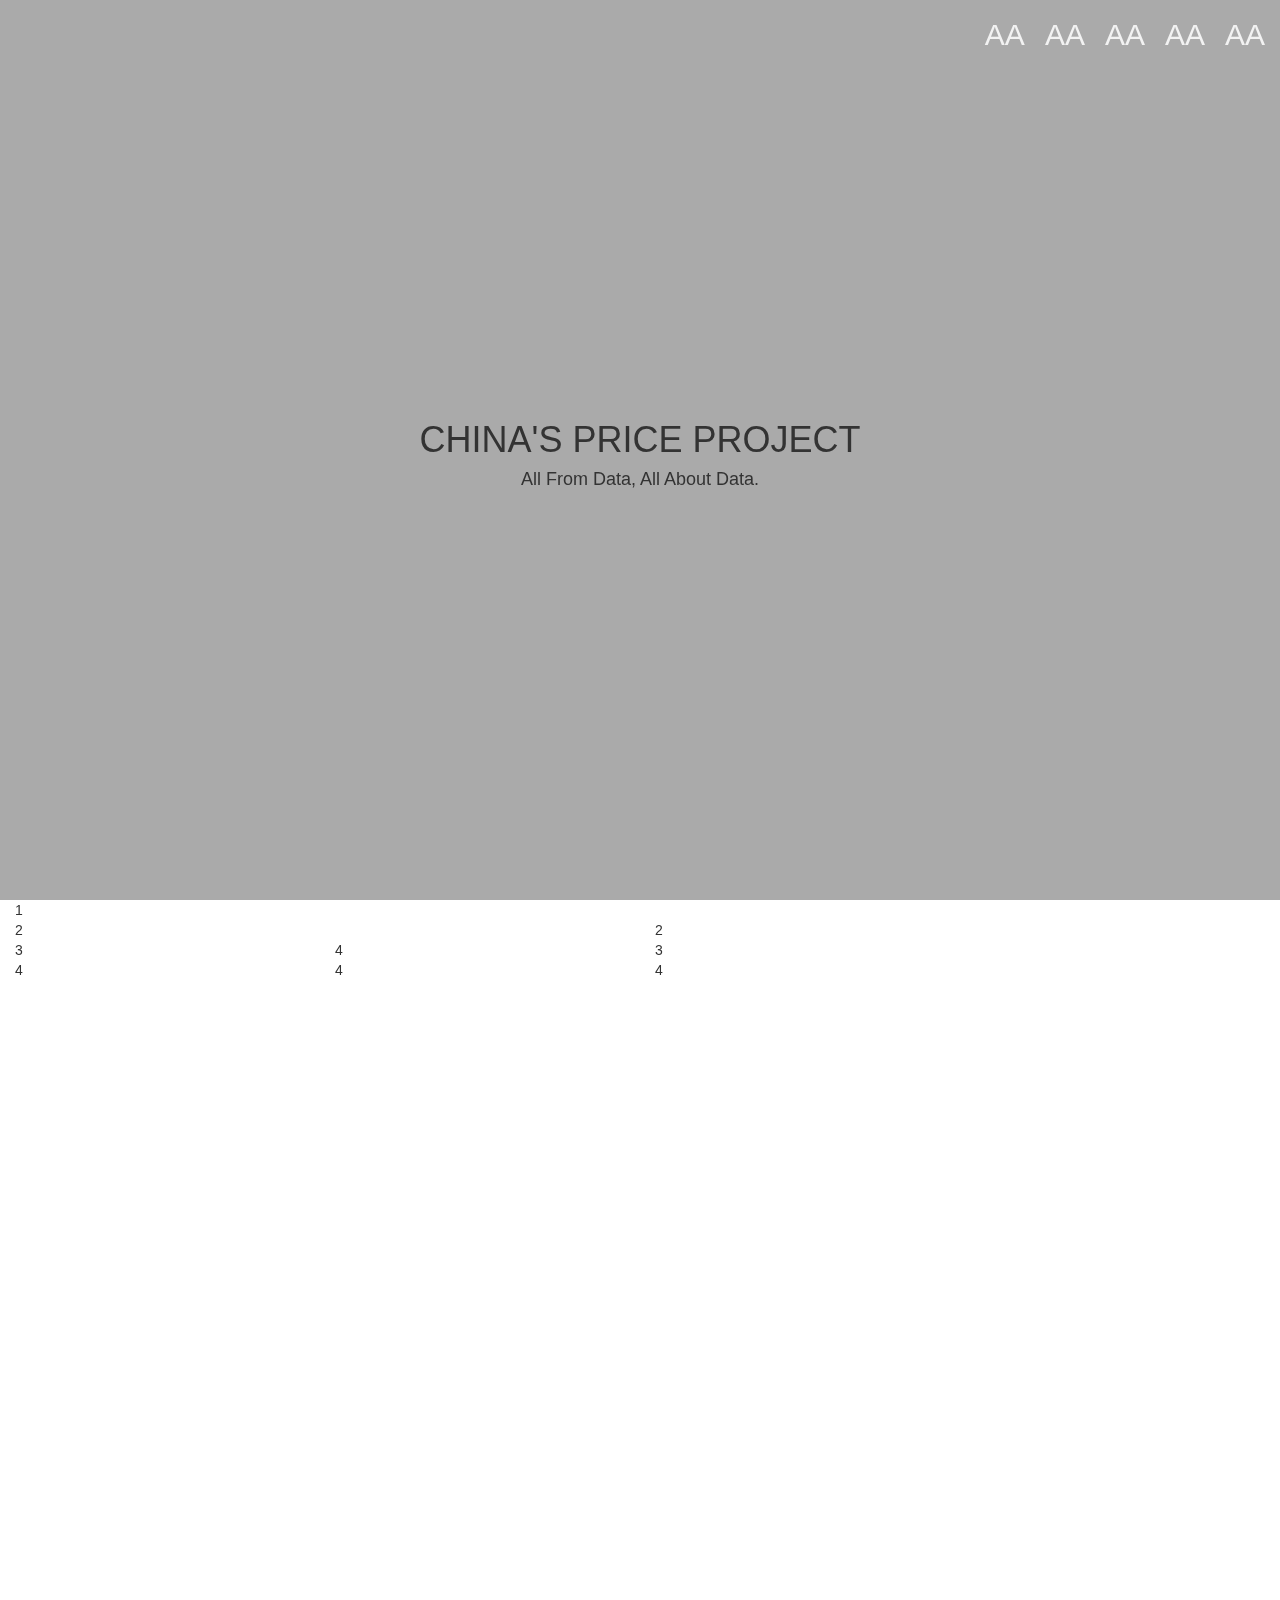
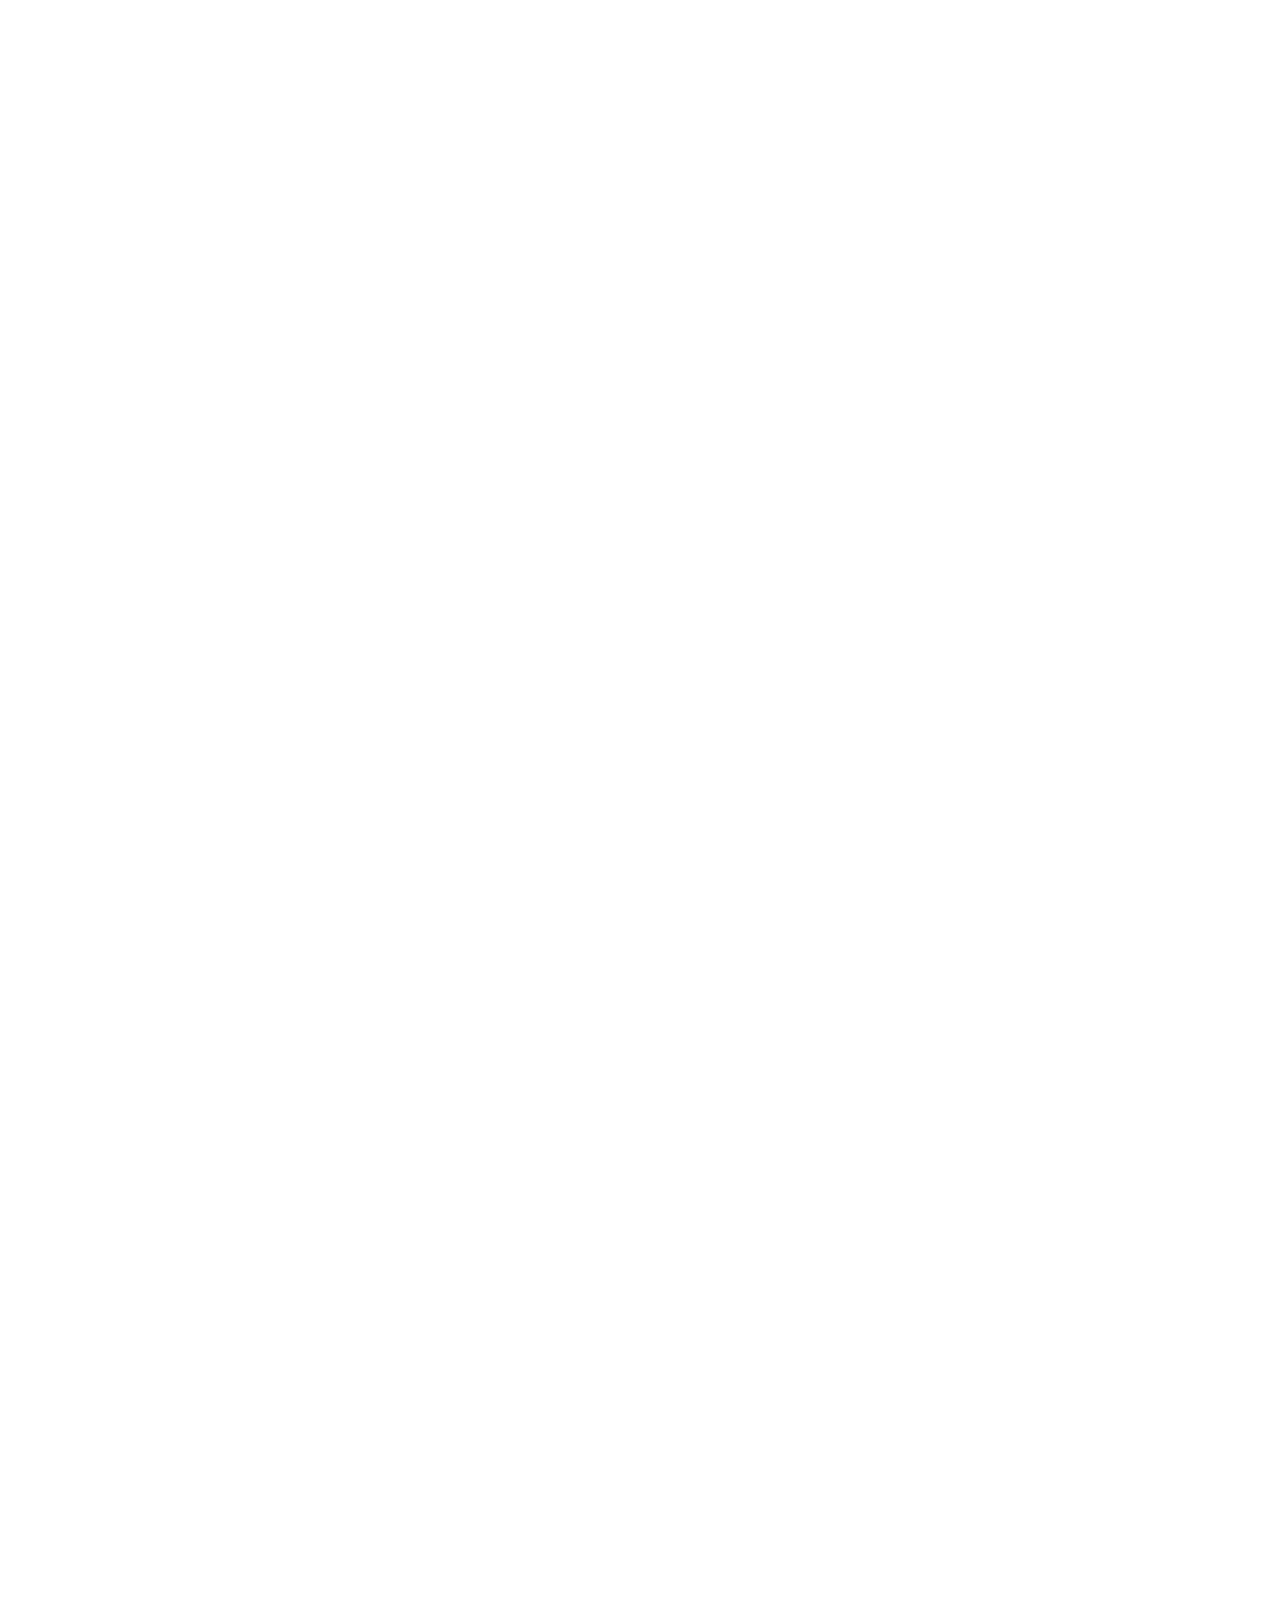
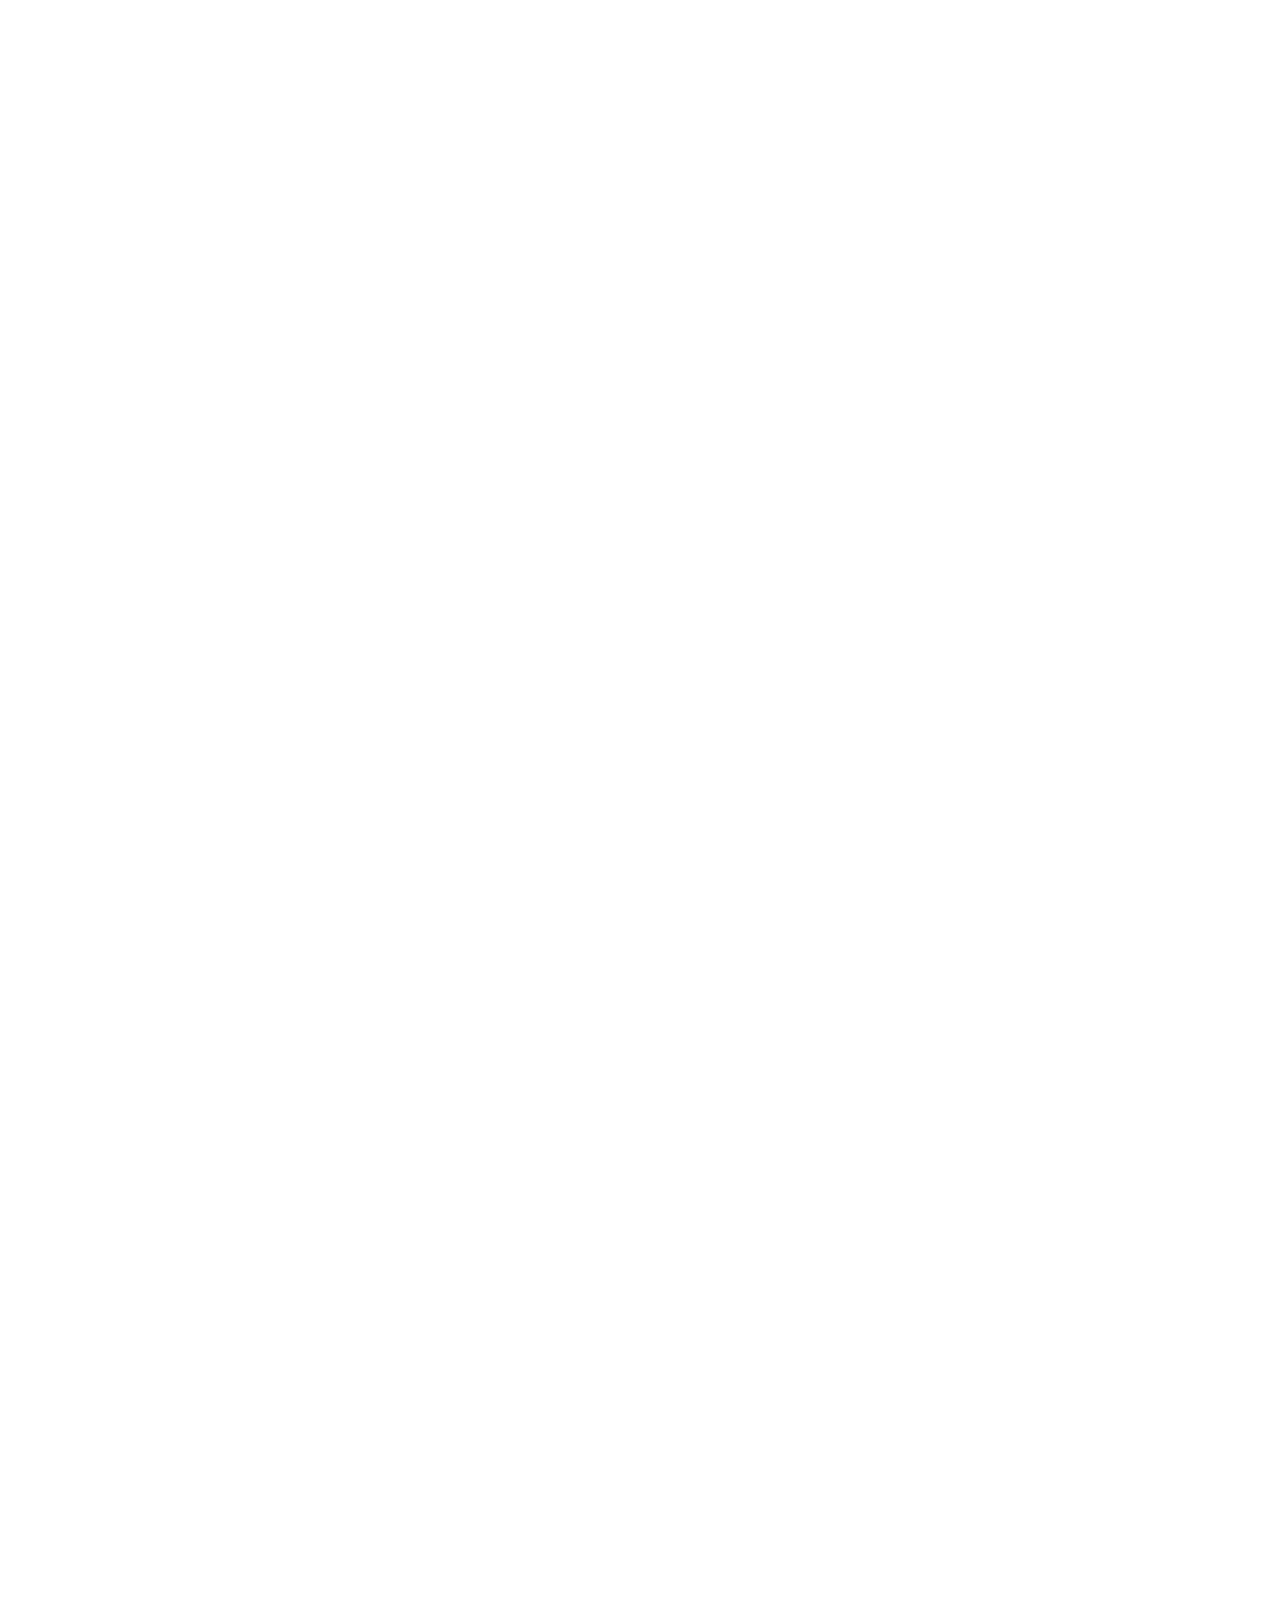
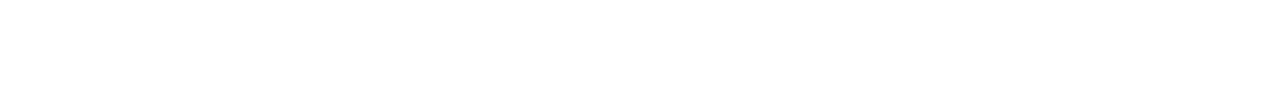
==== index2.html @ 261f65e7 "first commit" ====
<html>

<head>
    <meta charset="utf8">
    <title>index2</title>

    <link rel="stylesheet" href="css/bootstrap.min.css">
    <script src="js/jquery-3.2.0.js"></script>
    <link rel="stylesheet" href="css/index.css">
    <link rel="stylesheet" href="css/nav.css">


</head>

<body class="Gothama">

    <nav class="" id="nav">
        <ul id="nav-right-menu">
            <li><a href="#">aa</a></li>
            <li><a href="#">aa</a></li>
            <li><a href="#">aa</a></li>
            <li><a href="#">aa</a></li>
            <li><a href="#">aa</a></li>
        </ul>





    </nav>
    <script>


    </script>

    <section class="welcome-page container section">
        <div class="row" id="welcome-info">
            <div class="col-md-3"></div>
            <div class="col-md-6">
                <h1 id="title">China's Price Project</h1>
                <h4 id="slogan">All From Data, All About Data.</h4>
            </div>
            <div class="col-md-3"></div>

        </div>


    </section>


    <section class="container section" style="height: 400rem;">

    <div class="row">

        <div class="col-md-12">1</div>

    </div>

    <div class="row">

        <div class="col-md-6">2</div>
        <div class="col-md-6">2</div>

    </div>

    <div class="row">

        <div class="col-md-3">3</div>
        <div class="col-md-3">4</div>
        <div class="col-md-3">3</div>

    </div>

    <div class="row">

        <div class="col-md-3">4</div>
        <div class="col-md-3">4</div>
        <div class="col-md-3">4</div>

    </div>

    <!--<div class="row">

        <div id="myCarousel" class="carousel slide">
            &lt;!&ndash; 轮播（Carousel）指标 &ndash;&gt;
            <ol class="carousel-indicators">
                <li data-target="#myCarousel" data-slide-to="0" class="active"></li>
                <li data-target="#myCarousel" data-slide-to="1"></li>
                <li data-target="#myCarousel" data-slide-to="2"></li>
            </ol>
            &lt;!&ndash; 轮播（Carousel）项目 &ndash;&gt;
            <div class="carousel-inner">
                <div class="item active">
                    <img src="images/python.png" alt="First slide">
                </div>
                <div class="item">
                    <img src="images/latex.png" alt="Second slide">
                </div>
                <div class="item">
                    <img src="images/cpplogo.png" alt="Third slide">
                </div>
            </div>
            &lt;!&ndash; 轮播（Carousel）导航 &ndash;&gt;
            <a class="carousel-control left" href="#myCarousel"
               data-slide="prev">&lsaquo;</a>
            <a class="carousel-control right" href="#myCarousel"
               data-slide="next">&rsaquo;</a>
        </div>-->

    </div>



</section>


    <script>



        /* display title in the center */

        (function () {

            var $nav = $('#nav');
            var $welcomeInfo = $('#welcome-info');
            var $navRightMenu = $('#nav-right-menu');

            function verticalAlign(JqueryElm){
                var parentHeight = JqueryElm.parent().height();
                var selfHeight = JqueryElm.height();
                var margin = (parentHeight - selfHeight)/2;
                JqueryElm.css('margin-top', margin);
            }

            $(window).scroll(function () {
                var windowScrollTop = $(window).scrollTop();


                if( $nav && windowScrollTop < 300){
                    $nav.css({'height':'7rem','background-color':'transparent'});
                    $navRightMenu.css('font-size','3rem');

                }else if(windowScrollTop >= 300){
                    $nav.css({'height':'5rem','background-color':'#222'});
                    $navRightMenu.css('font-size','2.3rem');
                }
            });

            setInterval(function () {
                verticalAlign($navRightMenu);
                verticalAlign($welcomeInfo);

            },1);


            $(window).resize(function(){
                verticalAlign($welcomeInfo)
            })

        })()



    </script>


</body>

</html>
---- css/index.css ----
@font-face {
  font-family: 'Gothama';
  src: url("fonts/58ec68d5f629d80dbc71b34b.gif");
  src: url("fonts/58ec68d5f629d80dbc71b34b.gif") format("embedded-opentype"), url("fonts/58ec68d5f629d80dbc71b34b.bmp") format("woff"), url("fonts/58ec68d5f629d80dbc71b34b.jpg") format("truetype"), url("fonts/58ec68d5f629d80dbc71b34b.png") format("svg"); }
.Gothama {
  font-family: Arial !important; }

.body {
  margin: 0; }

.section {
  width: 100%;
  margin: 0 !important; }

.welcome-page {
  height: 100vh;
  background-color: #aaa; }
  .welcome-page h1, .welcome-page h2, .welcome-page h3, .welcome-page h4, .welcome-page h5, .welcome-page h6 {
    text-align: center; }
  .welcome-page #title {
    text-transform: uppercase; }
  .welcome-page #slogan {
    text-transform: capitalize; }

/*# sourceMappingURL=index.css.map */
---- css/nav.css ----
/**{
    -webkit-transition: ease $navTransitionTime ;
    -moz-transition: ease $navTransitionTime ;
    -ms-transition: ease $navTransitionTime ;
    -o-transition: ease $navTransitionTime ;
    transition: ease $navTransitionTime ;
}*/
nav {
  -webkit-transition: ease 400ms;
  -moz-transition: ease 400ms;
  -ms-transition: ease 400ms;
  -o-transition: ease 400ms;
  transition: ease 400ms;
  height: 7rem;
  width: 100%;
  position: fixed;
  top: 0;
  opacity: 0.85;
  padding: 0 15px 0 15px; }

#nav-right-menu {
  text-transform: uppercase;
  list-style: none;
  float: right;
  padding: 0;
  margin: 0;
  color: #fff;
  position: relative;
  right: -10px;
  font-size: 3rem; }
  #nav-right-menu li {
    float: left;
    width: auto;
    -webkit-transition: ease 610ms;
    -moz-transition: ease 610ms;
    -ms-transition: ease 610ms;
    -o-transition: ease 610ms;
    transition: ease 610ms; }
  #nav-right-menu a {
    padding-left: 10px;
    padding-right: 10px;
    color: #fff;
    text-decoration: none;
    min-width: 3rem; }
  #nav-right-menu a:hover {
    color: #1c42aa; }

/*# sourceMappingURL=nav.css.map */
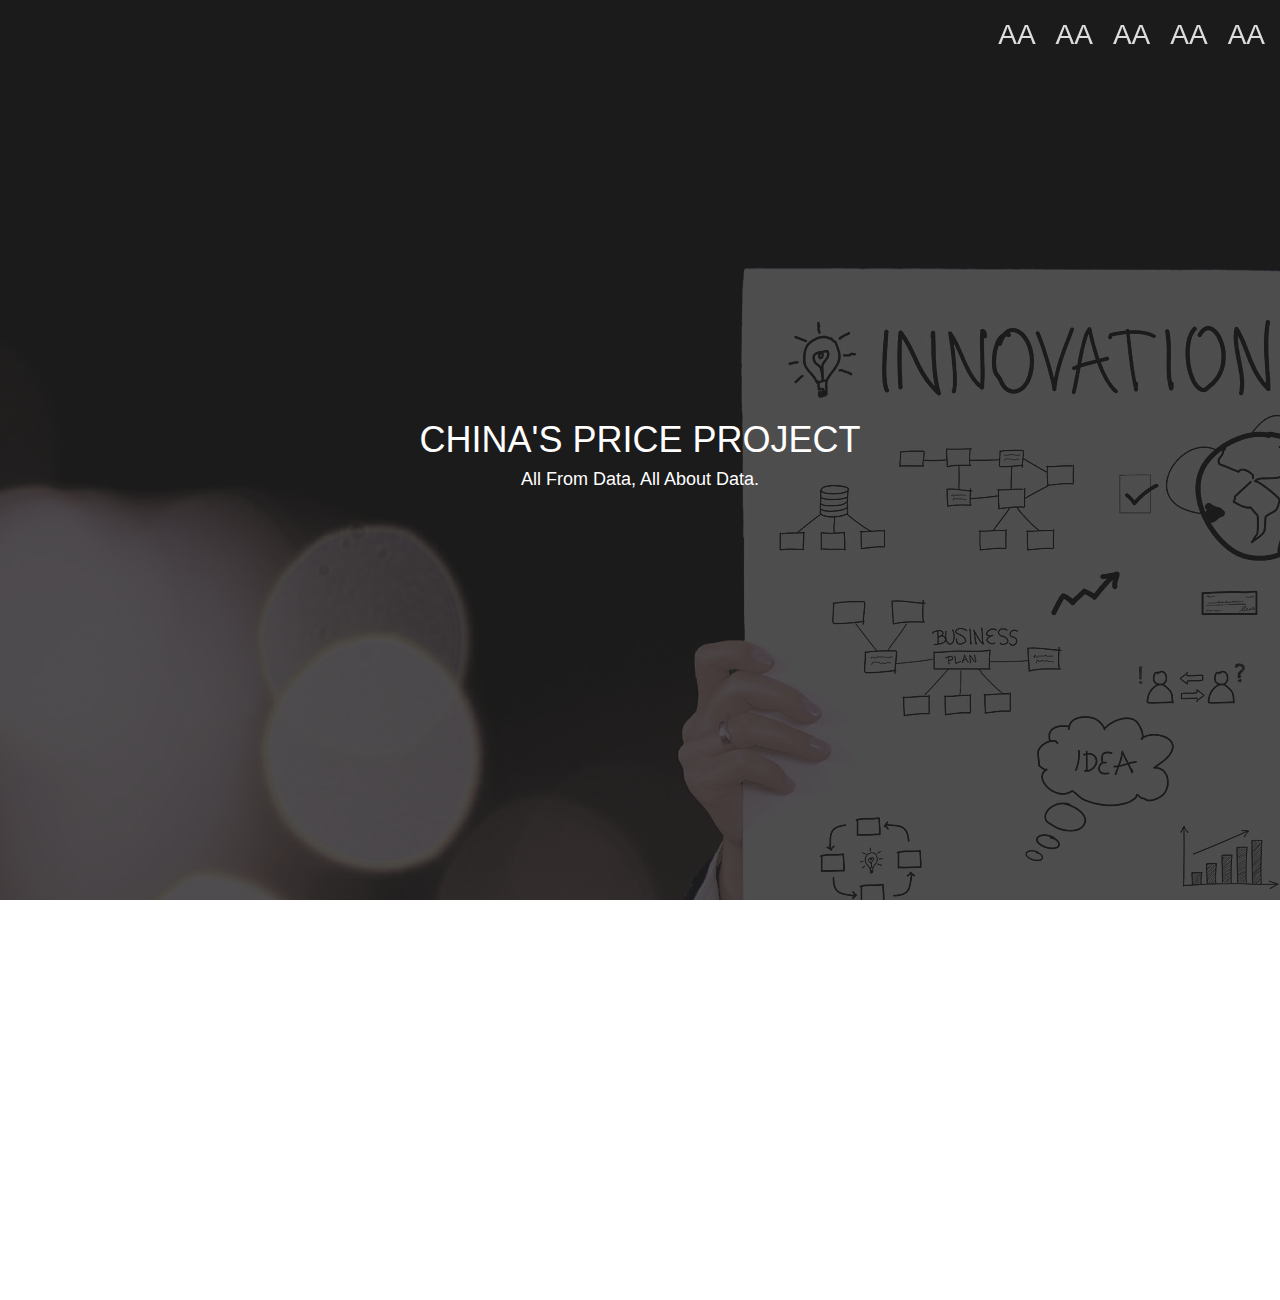
==== commit 5b3a9da6: "first commit" ====
--- a/index2.html
+++ b/index2.html
@@ -5,7 +5,7 @@
     <title>index2</title>
 
     <link rel="stylesheet" href="css/bootstrap.min.css">
-    <script src="js/jquery-3.2.0.js"></script>
+    <script src="js/jquery-3.2.0.min.js"></script>
     <link rel="stylesheet" href="css/index.css">
     <link rel="stylesheet" href="css/nav.css">
 
@@ -23,17 +23,11 @@
             <li><a href="#">aa</a></li>
         </ul>
 
+    </nav>
 
 
-
-
-    </nav>
-    <script>
-
-
-    </script>
-
     <section class="welcome-page container section">
+        <div id="black"></div>
         <div class="row" id="welcome-info">
             <div class="col-md-3"></div>
             <div class="col-md-6">
@@ -48,9 +42,9 @@
     </section>
 
 
-    <section class="container section" style="height: 400rem;">
+    <section class="container section" style="height: 40rem;">
 
-    <div class="row">
+    <!--<div class="row">
 
         <div class="col-md-12">1</div>
 
@@ -77,7 +71,7 @@
         <div class="col-md-3">4</div>
         <div class="col-md-3">4</div>
 
-    </div>
+    </div>-->
 
     <!--<div class="row">
 
@@ -114,55 +108,64 @@
 </section>
 
 
-    <script>
+<script>
+    (function () {
+
+         var $nav = $('#nav');
+         var $welcomeInfo = $('#welcome-info');
+         var $welcomePage = $('.welcome-page');
+         var $navRightMenu = $('#nav-right-menu');
+
+         function verticalAlign(JqueryElm) {
+           var parentHeight = JqueryElm.parent().height();
+           var selfHeight = JqueryElm.height();
+           var margin = (parentHeight - selfHeight) / 2;
+           JqueryElm.css('margin-top', margin);
+
+
+         }
 
 
 
-        /* display title in the center */
-
-        (function () {
-
-            var $nav = $('#nav');
-            var $welcomeInfo = $('#welcome-info');
-            var $navRightMenu = $('#nav-right-menu');
-
-            function verticalAlign(JqueryElm){
-                var parentHeight = JqueryElm.parent().height();
-                var selfHeight = JqueryElm.height();
-                var margin = (parentHeight - selfHeight)/2;
-                JqueryElm.css('margin-top', margin);
-            }
-
-            $(window).scroll(function () {
-                var windowScrollTop = $(window).scrollTop();
+         $welcomePage.css({'background-image':'url(images/innovation.jpg)'});
+         setInterval(function(){
+             var imgUrl = ['url(images/money.jpg)','url(images/innovation.jpg)','url(images/coins.jpg)','url(images/arrow.jpg)'];
+             var imgChoice = Math.random()*10;
+             imgChoice = imgUrl[Math.floor(imgChoice)%4];
+             $welcomePage.css({'background-image':imgChoice});
+         }, 3500);
 
 
-                if( $nav && windowScrollTop < 300){
-                    $nav.css({'height':'7rem','background-color':'transparent'});
-                    $navRightMenu.css('font-size','3rem');
-
-                }else if(windowScrollTop >= 300){
-                    $nav.css({'height':'5rem','background-color':'#222'});
-                    $navRightMenu.css('font-size','2.3rem');
-                }
-            });
-
-            setInterval(function () {
-                verticalAlign($navRightMenu);
-                verticalAlign($welcomeInfo);
-
-            },1);
 
 
-            $(window).resize(function(){
-                verticalAlign($welcomeInfo)
-            })
+         $(window).scroll(function () {
+             var windowScrollTop = $(window).scrollTop();
+             if( $nav && windowScrollTop < 300){
+                 $nav.css({'height':'7rem','background-color':'transparent'});
+                 $navRightMenu.css('font-size','2.8rem');
+
+             }else if(windowScrollTop >= 300){
+                 $nav.css({'height':'5rem','background-color':'#222'});
+                 $navRightMenu.css('font-size','2.3rem');
+             }
+         });
+
+         setInterval(function () {
+             verticalAlign($navRightMenu);
+             verticalAlign($welcomeInfo);
+
+         },1);
+
+
+         $(window).resize(function(){
+             verticalAlign($welcomeInfo)
+         })
 
         })()
 
 
 
-    </script>
+</script>
 
 
 </body>
--- a/css/index.css
+++ b/css/index.css
@@ -1,3 +1,6 @@
+::selection {
+  background-color: #aaa; }
+
 @font-face {
   font-family: 'Gothama';
   src: url("fonts/58ec68d5f629d80dbc71b34b.gif");
@@ -14,8 +17,23 @@
 
 .welcome-page {
   height: 100vh;
-  background-color: #aaa; }
+  -webkit-transition: ease 1000ms;
+  -moz-transition: ease 1000ms;
+  -ms-transition: ease 1000ms;
+  -o-transition: ease 1000ms;
+  transition: ease 1000ms;
+  background-repeat: no-repeat;
+  background-position: 0 0; }
+  .welcome-page #black {
+    position: absolute;
+    width: 100%;
+    height: 100%;
+    top: 0;
+    left: 0;
+    background-color: #222;
+    opacity: 0.8; }
   .welcome-page h1, .welcome-page h2, .welcome-page h3, .welcome-page h4, .welcome-page h5, .welcome-page h6 {
+    color: #fff;
     text-align: center; }
   .welcome-page #title {
     text-transform: uppercase; }
--- a/css/nav.css
+++ b/css/nav.css
@@ -16,7 +16,8 @@
   position: fixed;
   top: 0;
   opacity: 0.85;
-  padding: 0 15px 0 15px; }
+  padding: 0 15px 0 15px;
+  z-index: 999; }
 
 #nav-right-menu {
   text-transform: uppercase;
@@ -27,7 +28,7 @@
   color: #fff;
   position: relative;
   right: -10px;
-  font-size: 3rem; }
+  font-size: 2.8rem; }
   #nav-right-menu li {
     float: left;
     width: auto;
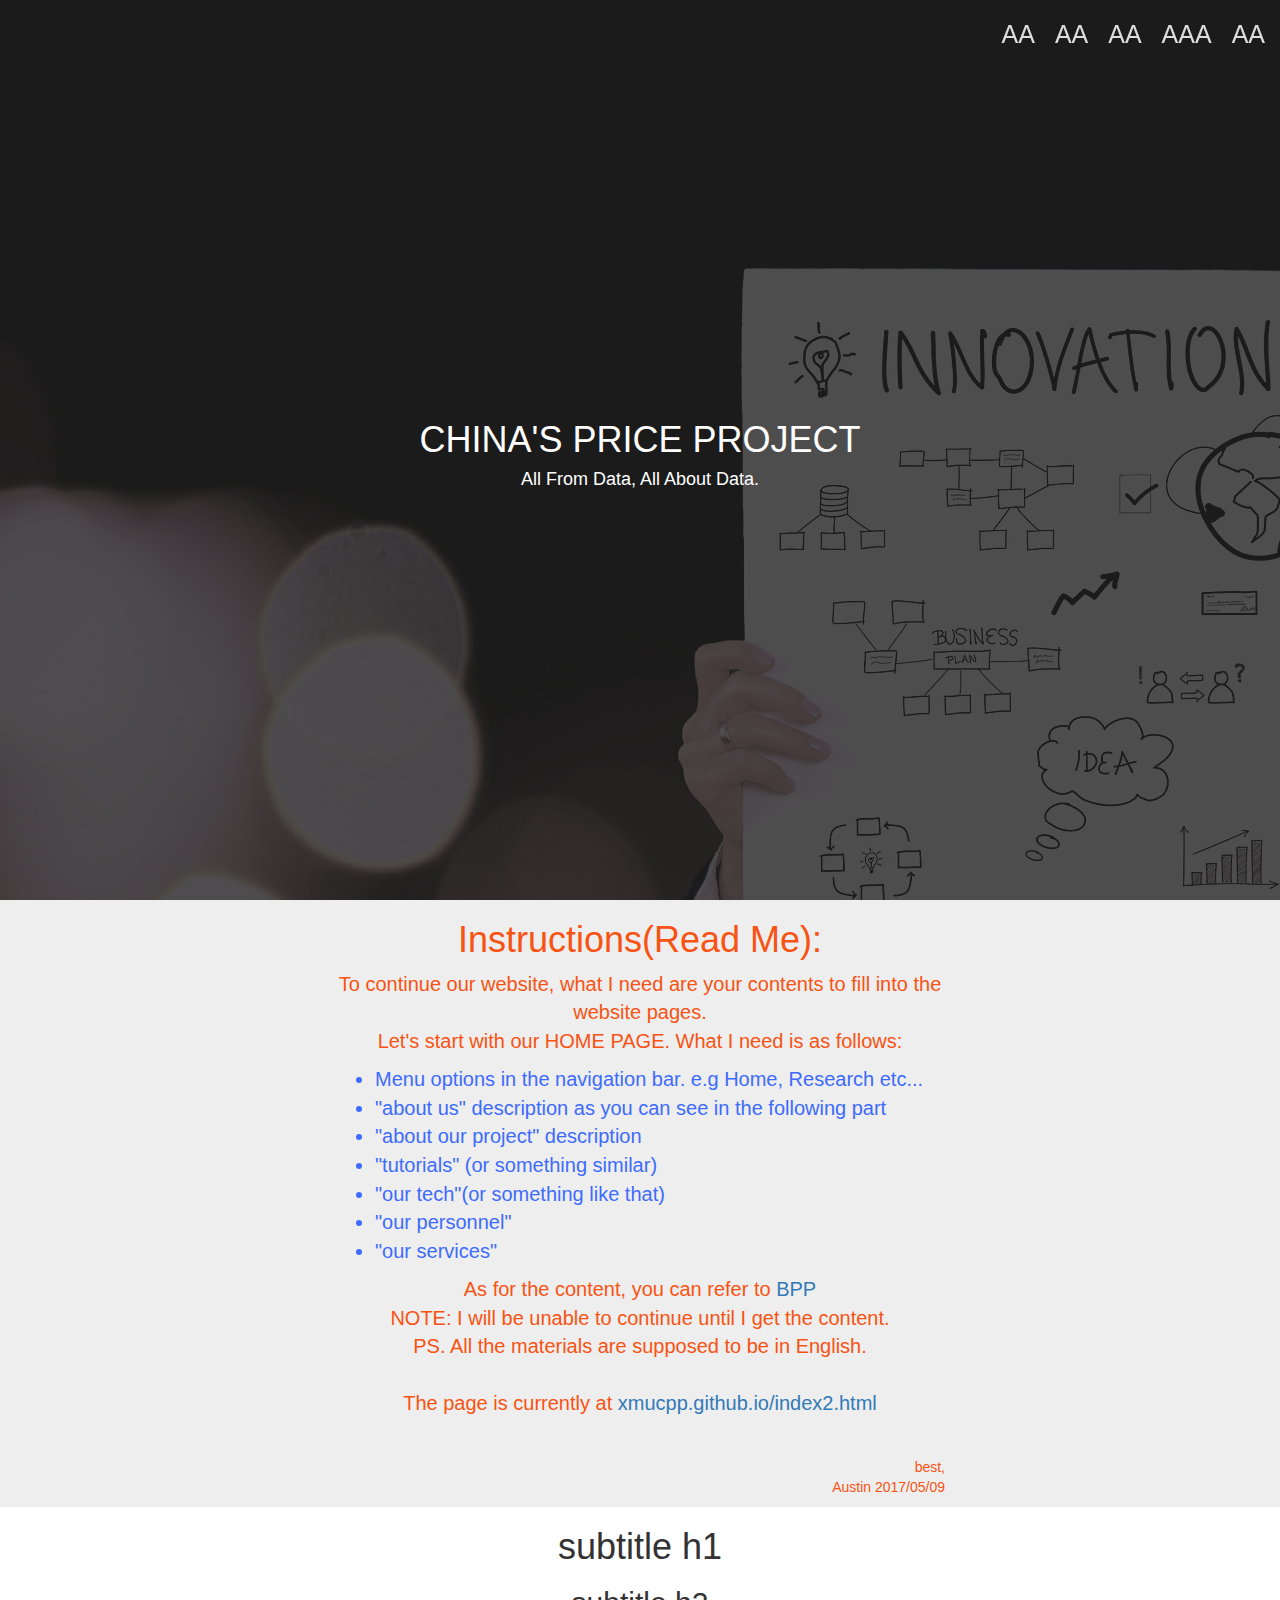
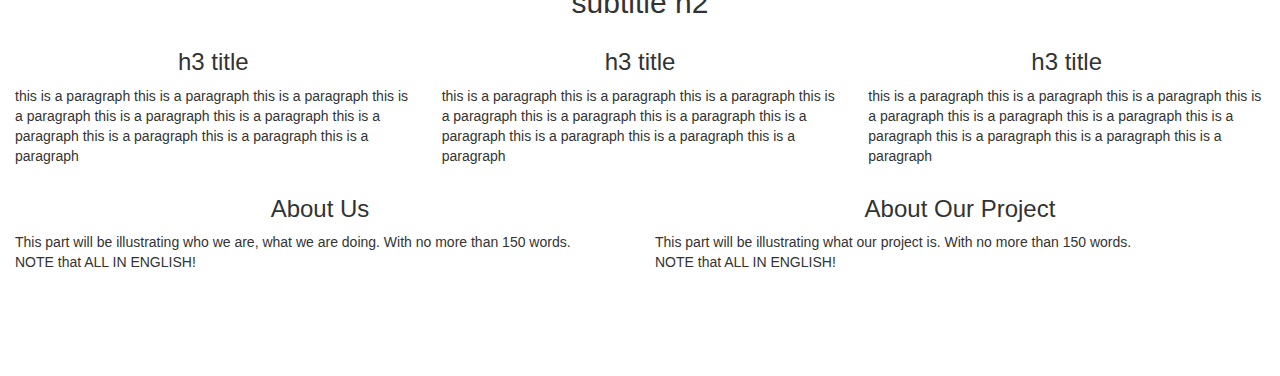
==== commit dce040e1: "first commit" ====
--- a/index2.html
+++ b/index2.html
@@ -8,18 +8,33 @@
     <script src="js/jquery-3.2.0.min.js"></script>
     <link rel="stylesheet" href="css/index.css">
     <link rel="stylesheet" href="css/nav.css">
+    <link rel="stylesheet" href="css/pace.css">
+
 
 
 </head>
 
 <body class="Gothama">
+    <div class="pace">
+        <div class="pace-activity"></div>
+        <div class="pace-active"></div>
+    </div>
 
     <nav class="" id="nav">
         <ul id="nav-right-menu">
             <li><a href="#">aa</a></li>
             <li><a href="#">aa</a></li>
             <li><a href="#">aa</a></li>
-            <li><a href="#">aa</a></li>
+            <li>
+                <a href="#">aaa
+                    <ul>
+                        <li>a</li>
+                        <li>a</li>
+                        <li>a</li>
+                    </ul>
+                </a>
+
+            </li>
             <li><a href="#">aa</a></li>
         </ul>
 
@@ -41,37 +56,79 @@
 
     </section>
 
-
-    <section class="container section" style="height: 40rem;">
-
-    <!--<div class="row">
-
-        <div class="col-md-12">1</div>
-
-    </div>
+    <section class="container section"style="background-color: #eee; color: #f85313;">
+        <div class="row">
+            <div class="col-md-3"></div>
+            <div class="col-md-6">
+                <h1>
+                    Instructions(Read Me):
+
+                </h1>
+
+                <p style="font-size: 2rem; text-align: center">
+                    To continue our website, what I need are your contents to fill into the website pages.
+                    <br>
+                    Let's start with our HOME PAGE.
+                    What I need is as follows:
+                </p>
+
+                    <ul style="font-size: 2rem; color: #3d6bff;">
+                        <li>Menu options in the navigation bar. e.g Home, Research etc...</li>
+                        <li>"about us" description as you can see in the following part </li>
+                        <li>"about our project" description</li>
+                        <li>"tutorials" (or something similar)</li>
+                        <li>"our tech"(or something like that)</li>
+                        <li>"our personnel"</li>
+                        <li>"our services"</li>
+
+
+                    </ul>
+                <p style="font-size: 2rem; text-align: center">
+                    As for the content, you can refer to <a href="http://bpp.mit.edu/" target="_blank">BPP</a>
+                    <br>
+                    NOTE: I will be unable to continue until I get the content.
+                    <br>
+                    PS. All the materials are supposed to be in English.
+                    <br>
+                    <br>
+                    The page is currently at <a href="http://xmucpp.github.io/index2.html">xmucpp.github.io/index2.html</a>
+                    <br>
+                    <br>
+                    <p style="float:right;text-align: right">best, <br>Austin 2017/05/09</p>
+
+                </p>
+                
+            </div>
+        </div>
+
+
+    </section>
+
+
+    <section class="container section" style="">
 
     <div class="row">
 
-        <div class="col-md-6">2</div>
-        <div class="col-md-6">2</div>
-
-    </div>
-
-    <div class="row">
-
-        <div class="col-md-3">3</div>
-        <div class="col-md-3">4</div>
-        <div class="col-md-3">3</div>
-
-    </div>
-
-    <div class="row">
-
-        <div class="col-md-3">4</div>
-        <div class="col-md-3">4</div>
-        <div class="col-md-3">4</div>
-
-    </div>-->
+        <div class="col-md-12">
+            <h1>subtitle h1 </h1>
+            <h2>subtitle h2</h2>
+        </div>
+        <div class="col-md-4">
+            <h3>h3 title</h3>
+            <p>this is a paragraph this is a paragraph this is a paragraph this is a paragraph this is a paragraph this is a paragraph this is a paragraph this is a paragraph this is a paragraph this is a paragraph </p>
+        </div>
+        <div class="col-md-4">
+            <h3>h3 title</h3>
+            <p>this is a paragraph this is a paragraph this is a paragraph this is a paragraph this is a paragraph this is a paragraph this is a paragraph this is a paragraph this is a paragraph this is a paragraph </p>
+        </div>
+        <div class="col-md-4">
+            <h3>h3 title</h3>
+            <p>this is a paragraph this is a paragraph this is a paragraph this is a paragraph this is a paragraph this is a paragraph this is a paragraph this is a paragraph this is a paragraph this is a paragraph </p>
+        </div>
+
+    </div>
+
+
 
     <!--<div class="row">
 
@@ -107,6 +164,29 @@
 
 </section>
 
+<section class="container section">
+
+    <div class="row">
+
+        <div class="col-md-6">
+            <h3>About Us</h3>
+            <p>
+                This part will be illustrating who we are, what we are doing. With no more than 150 words. <br>NOTE that ALL IN ENGLISH!
+            </p>
+        </div>
+
+        <div class="col-md-6">
+            <h3>About Our Project</h3>
+            <p>
+                This part will be illustrating what our project is.  With no more than 150 words. <br>NOTE that ALL IN ENGLISH!
+            </p>
+
+        </div>
+
+    </div>
+
+</section>
+
 
 <script>
     (function () {
@@ -121,9 +201,13 @@
            var selfHeight = JqueryElm.height();
            var margin = (parentHeight - selfHeight) / 2;
            JqueryElm.css('margin-top', margin);
-
-
          }
+
+        setInterval(function () {
+            verticalAlign($navRightMenu);
+            verticalAlign($welcomeInfo);
+
+        },30);
 
 
 
@@ -142,26 +226,20 @@
              var windowScrollTop = $(window).scrollTop();
              if( $nav && windowScrollTop < 300){
                  $nav.css({'height':'7rem','background-color':'transparent'});
-                 $navRightMenu.css('font-size','2.8rem');
 
              }else if(windowScrollTop >= 300){
                  $nav.css({'height':'5rem','background-color':'#222'});
-                 $navRightMenu.css('font-size','2.3rem');
              }
          });
 
-         setInterval(function () {
-             verticalAlign($navRightMenu);
-             verticalAlign($welcomeInfo);
-
-         },1);
+
 
 
          $(window).resize(function(){
              verticalAlign($welcomeInfo)
          })
 
-        })()
+    })()
 
 
 
--- a/css/index.css
+++ b/css/index.css
@@ -13,7 +13,10 @@
 
 .section {
   width: 100%;
-  margin: 0 !important; }
+  margin: 0 !important;
+  min-height: 20rem; }
+  .section h1, .section h2, .section h3, .section h4, .section h5, .section h6 {
+    text-align: center; }
 
 .welcome-page {
   height: 100vh;
--- a/css/nav.css
+++ b/css/nav.css
@@ -28,21 +28,49 @@
   color: #fff;
   position: relative;
   right: -10px;
-  font-size: 2.8rem; }
+  font-size: 2.5rem; }
   #nav-right-menu li {
     float: left;
     width: auto;
-    -webkit-transition: ease 610ms;
-    -moz-transition: ease 610ms;
-    -ms-transition: ease 610ms;
-    -o-transition: ease 610ms;
-    transition: ease 610ms; }
+    -webkit-transition: ease 400ms;
+    -moz-transition: ease 400ms;
+    -ms-transition: ease 400ms;
+    -o-transition: ease 400ms;
+    transition: ease 400ms;
+    position: relative; }
+    #nav-right-menu li ul {
+      padding: 0;
+      left: -10px;
+      position: absolute;
+      background-color: #000;
+      list-style: none;
+      display: none;
+      -webkit-transition: ease 400ms;
+      -moz-transition: ease 400ms;
+      -ms-transition: ease 400ms;
+      -o-transition: ease 400ms;
+      transition: ease 400ms; }
+      #nav-right-menu li ul li {
+        min-width: 10rem;
+        padding: 2px 10px 2px 10px;
+        float: none;
+        text-align: left;
+        color: #fff !important; }
+        #nav-right-menu li ul li:hover {
+          color: #1c42aa !important; }
+    #nav-right-menu li:hover ul {
+      display: block; }
   #nav-right-menu a {
     padding-left: 10px;
     padding-right: 10px;
     color: #fff;
     text-decoration: none;
-    min-width: 3rem; }
+    min-width: 3rem;
+    -webkit-transition: ease 400ms;
+    -moz-transition: ease 400ms;
+    -ms-transition: ease 400ms;
+    -o-transition: ease 400ms;
+    transition: ease 400ms; }
   #nav-right-menu a:hover {
     color: #1c42aa; }
 
--- a/css/pace.css
+++ b/css/pace.css
@@ -0,0 +1,72 @@
+.pace {
+    -webkit-pointer-events: none;
+    pointer-events: none;
+
+    -webkit-user-select: none;
+    -moz-user-select: none;
+    user-select: none;
+}
+
+.pace .pace-activity {
+    display: block;
+    position: fixed;
+    z-index: 2000;
+    top: 0;
+    right: 0;
+    width: 300px;
+    height: 300px;
+    background: #2d2d2d;
+    -webkit-transition: -webkit-transform 0.3s;
+    transition: transform 0.3s;
+    -webkit-transform: translateX(100%) translateY(-100%) rotate(45deg);
+    transform: translateX(100%) translateY(-100%) rotate(45deg);
+    pointer-events: none;
+}
+
+.pace.pace-active .pace-activity {
+    -webkit-transform: translateX(50%) translateY(-50%) rotate(45deg);
+    transform: translateX(50%) translateY(-50%) rotate(45deg);
+}
+
+.pace .pace-activity::before,
+.pace .pace-activity::after {
+    -moz-box-sizing: border-box;
+    box-sizing: border-box;
+    position: absolute;
+    bottom: 30px;
+    left: 50%;
+    display: block;
+    border: 5px solid #1a39d0;
+    border-radius: 50%;
+    content: '';
+}
+
+.pace .pace-activity::before {
+    margin-left: -40px;
+    width: 80px;
+    height: 80px;
+    border-right-color: rgba(0, 0, 0, .2);
+    border-left-color: rgba(0, 0, 0, .2);
+    -webkit-animation: pace-theme-corner-indicator-spin 3s linear infinite;
+    animation: pace-theme-corner-indicator-spin 3s linear infinite;
+}
+
+.pace .pace-activity::after {
+    bottom: 50px;
+    margin-left: -20px;
+    width: 40px;
+    height: 40px;
+    border-top-color: rgba(0, 0, 0, .2);
+    border-bottom-color: rgba(0, 0, 0, .2);
+    -webkit-animation: pace-theme-corner-indicator-spin 1s linear infinite;
+    animation: pace-theme-corner-indicator-spin 1s linear infinite;
+}
+
+@-webkit-keyframes pace-theme-corner-indicator-spin {
+    0% { -webkit-transform: rotate(0deg); }
+    100% { -webkit-transform: rotate(359deg); }
+}
+@keyframes pace-theme-corner-indicator-spin {
+    0% { transform: rotate(0deg); }
+    100% { transform: rotate(359deg); }
+}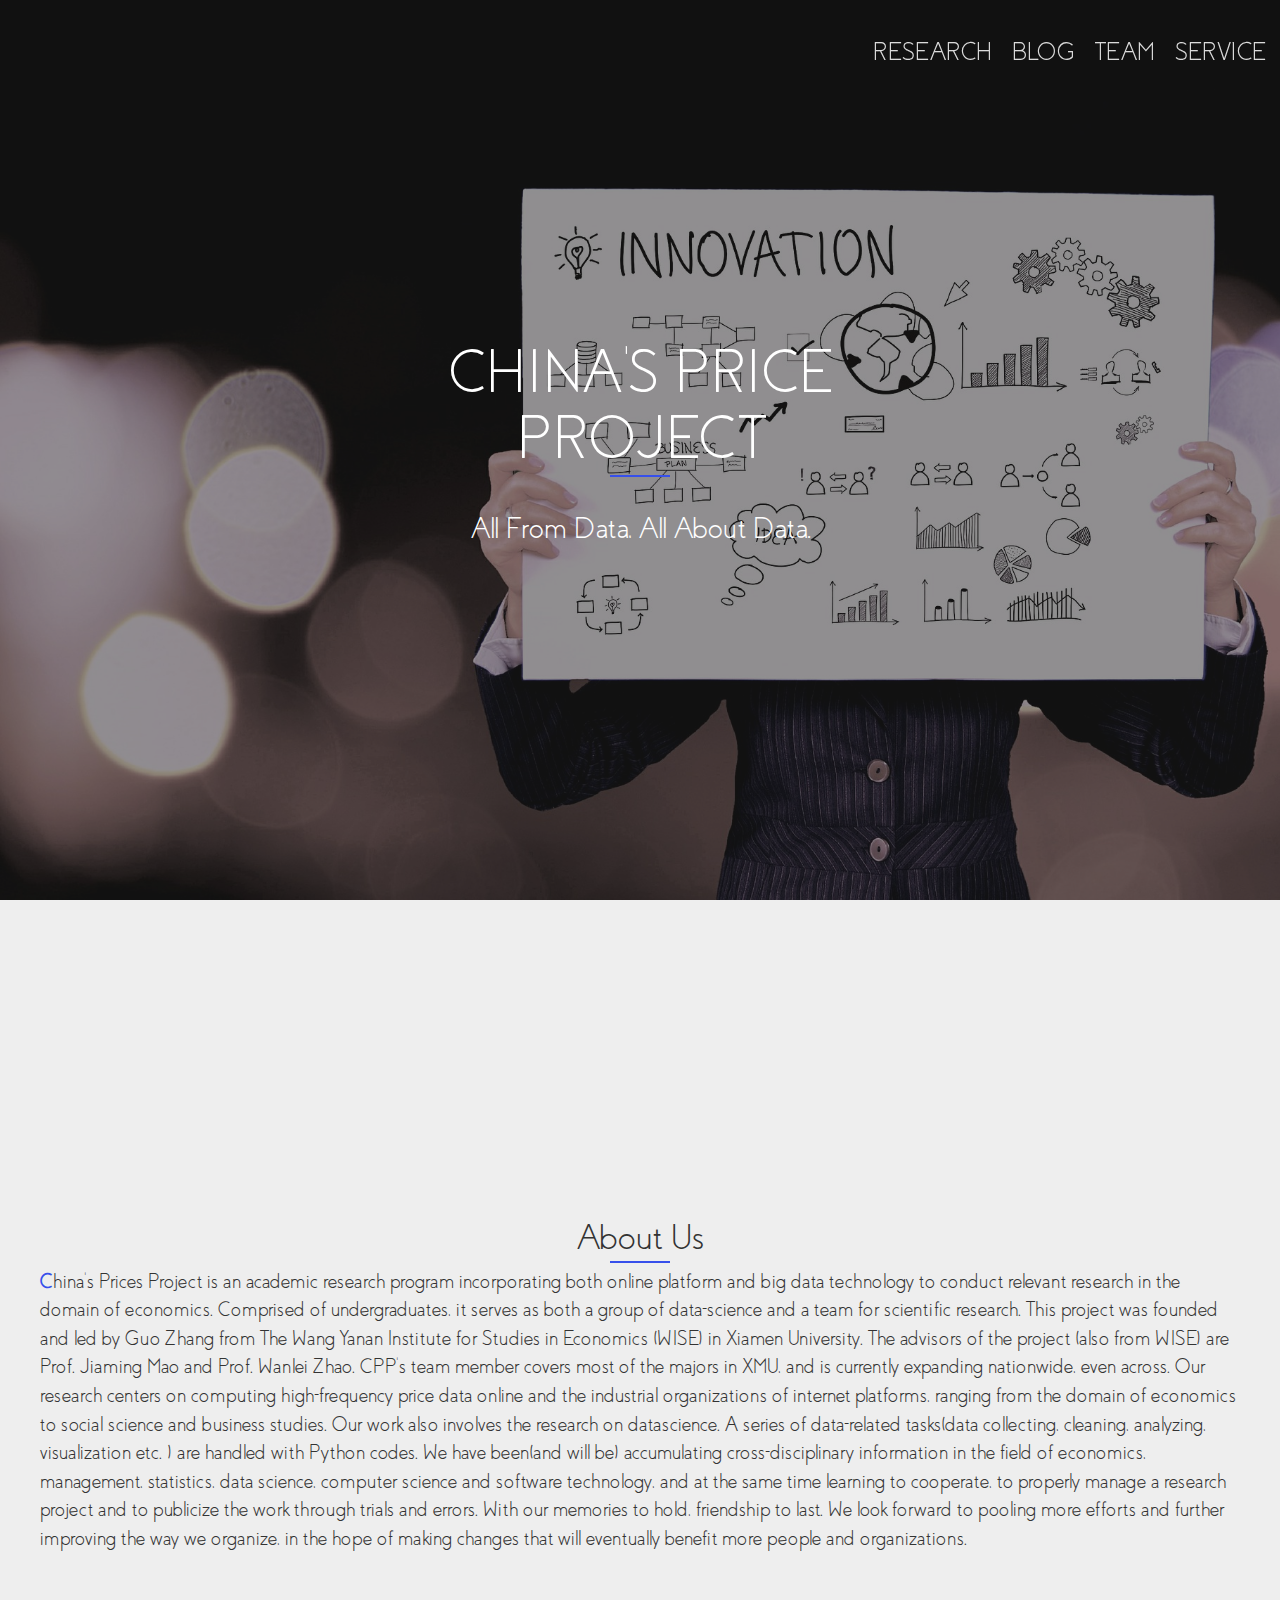
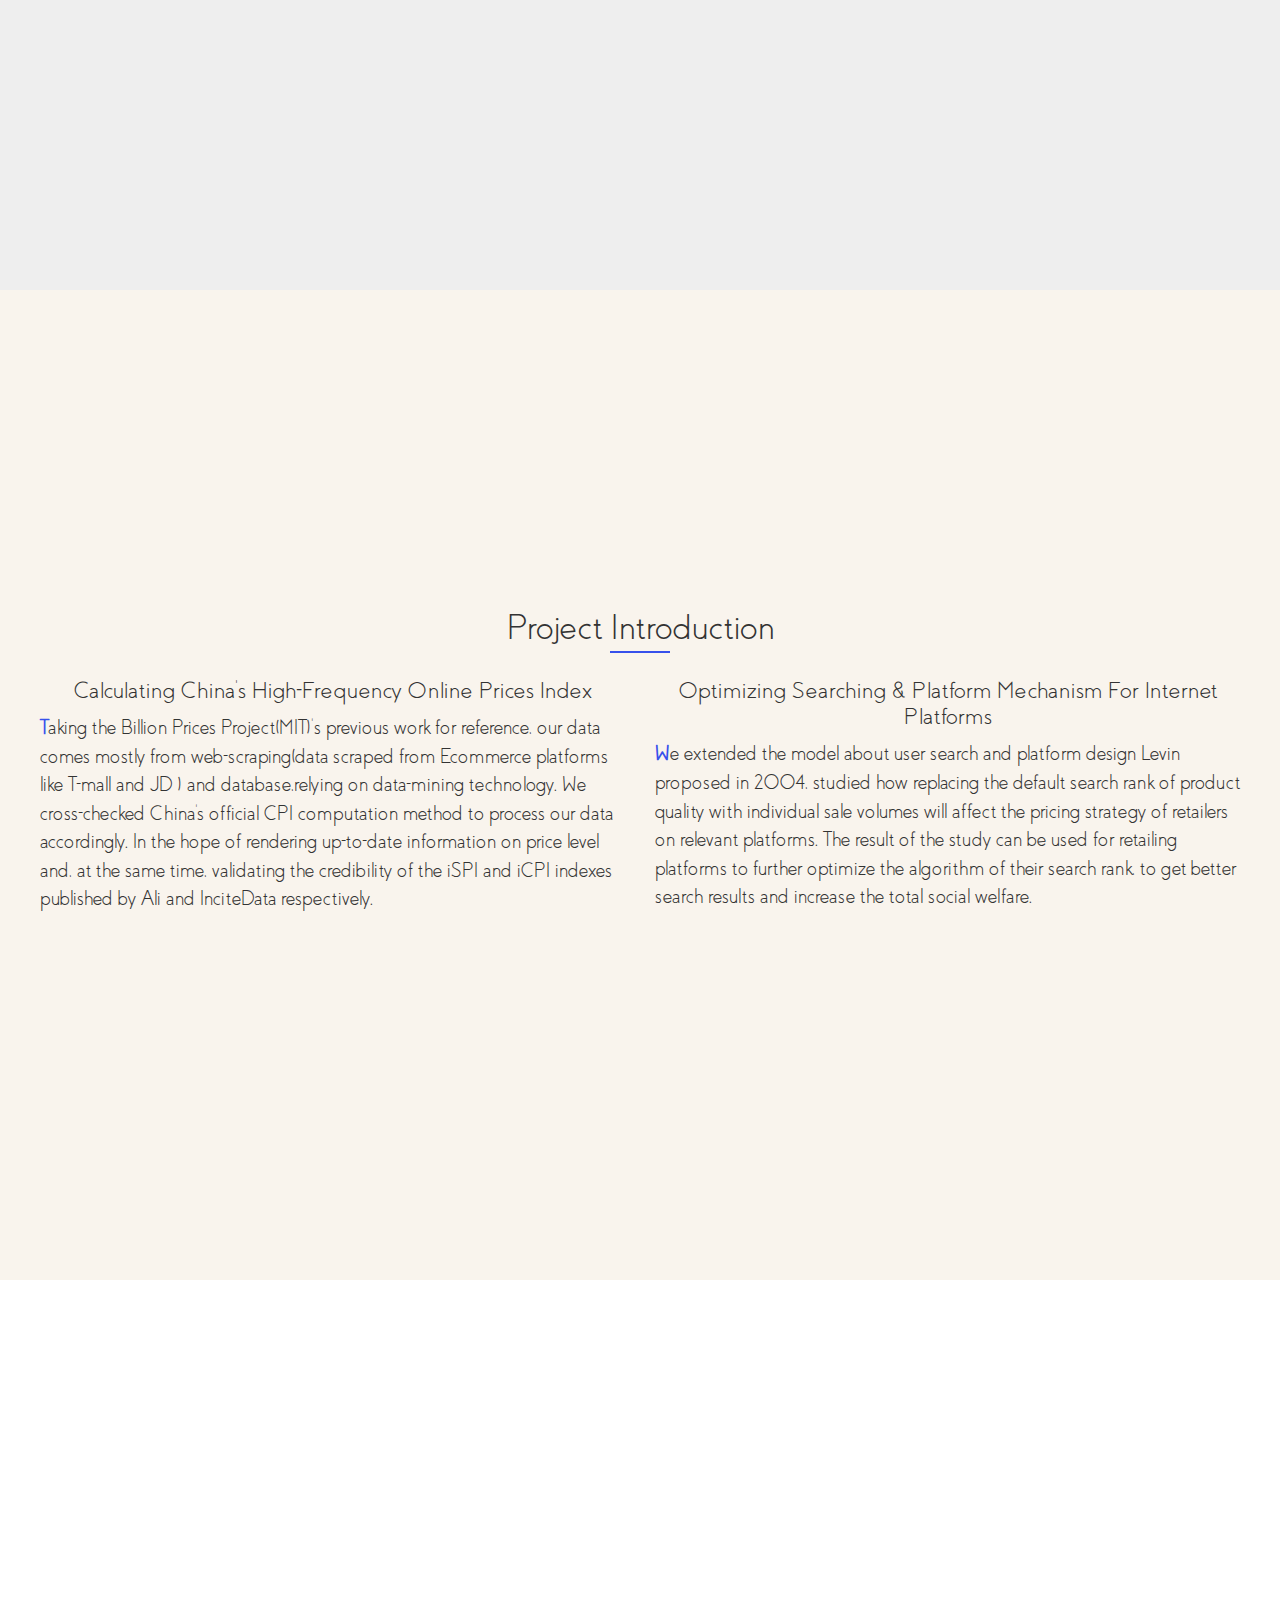
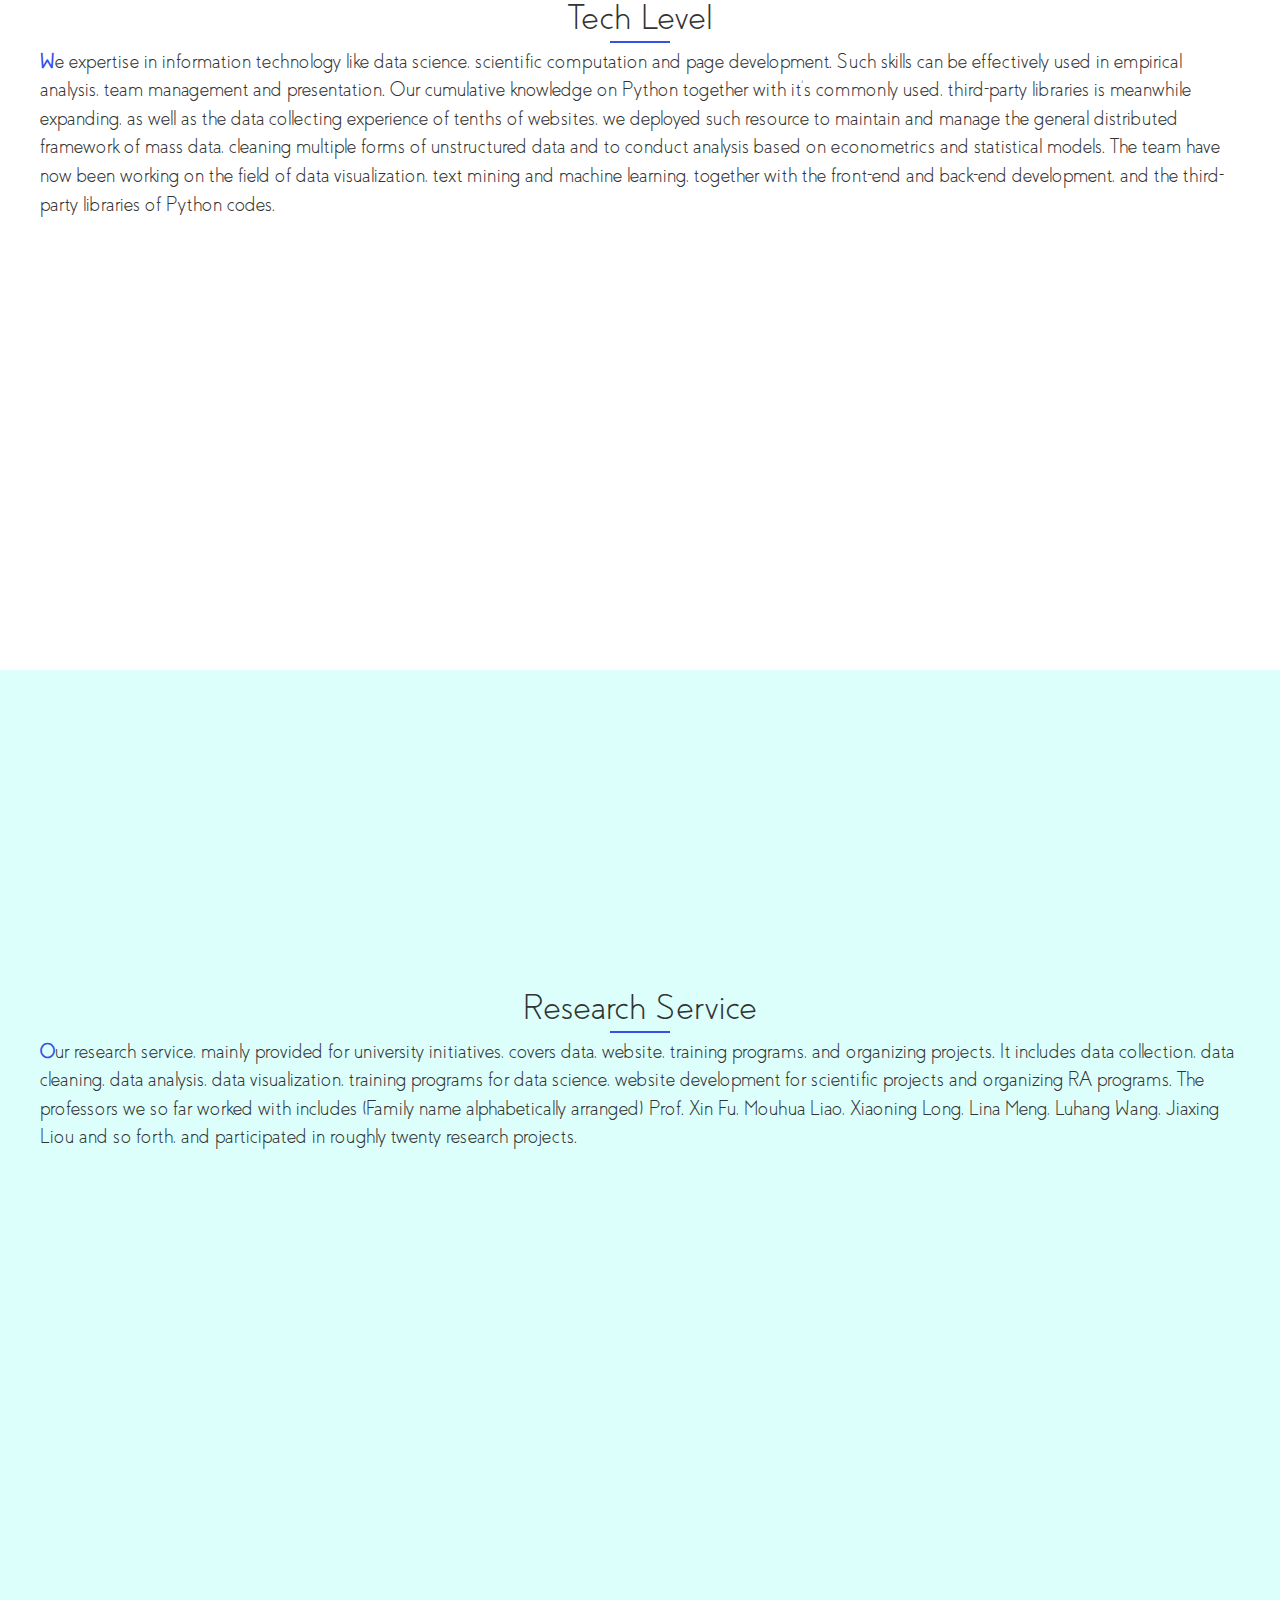
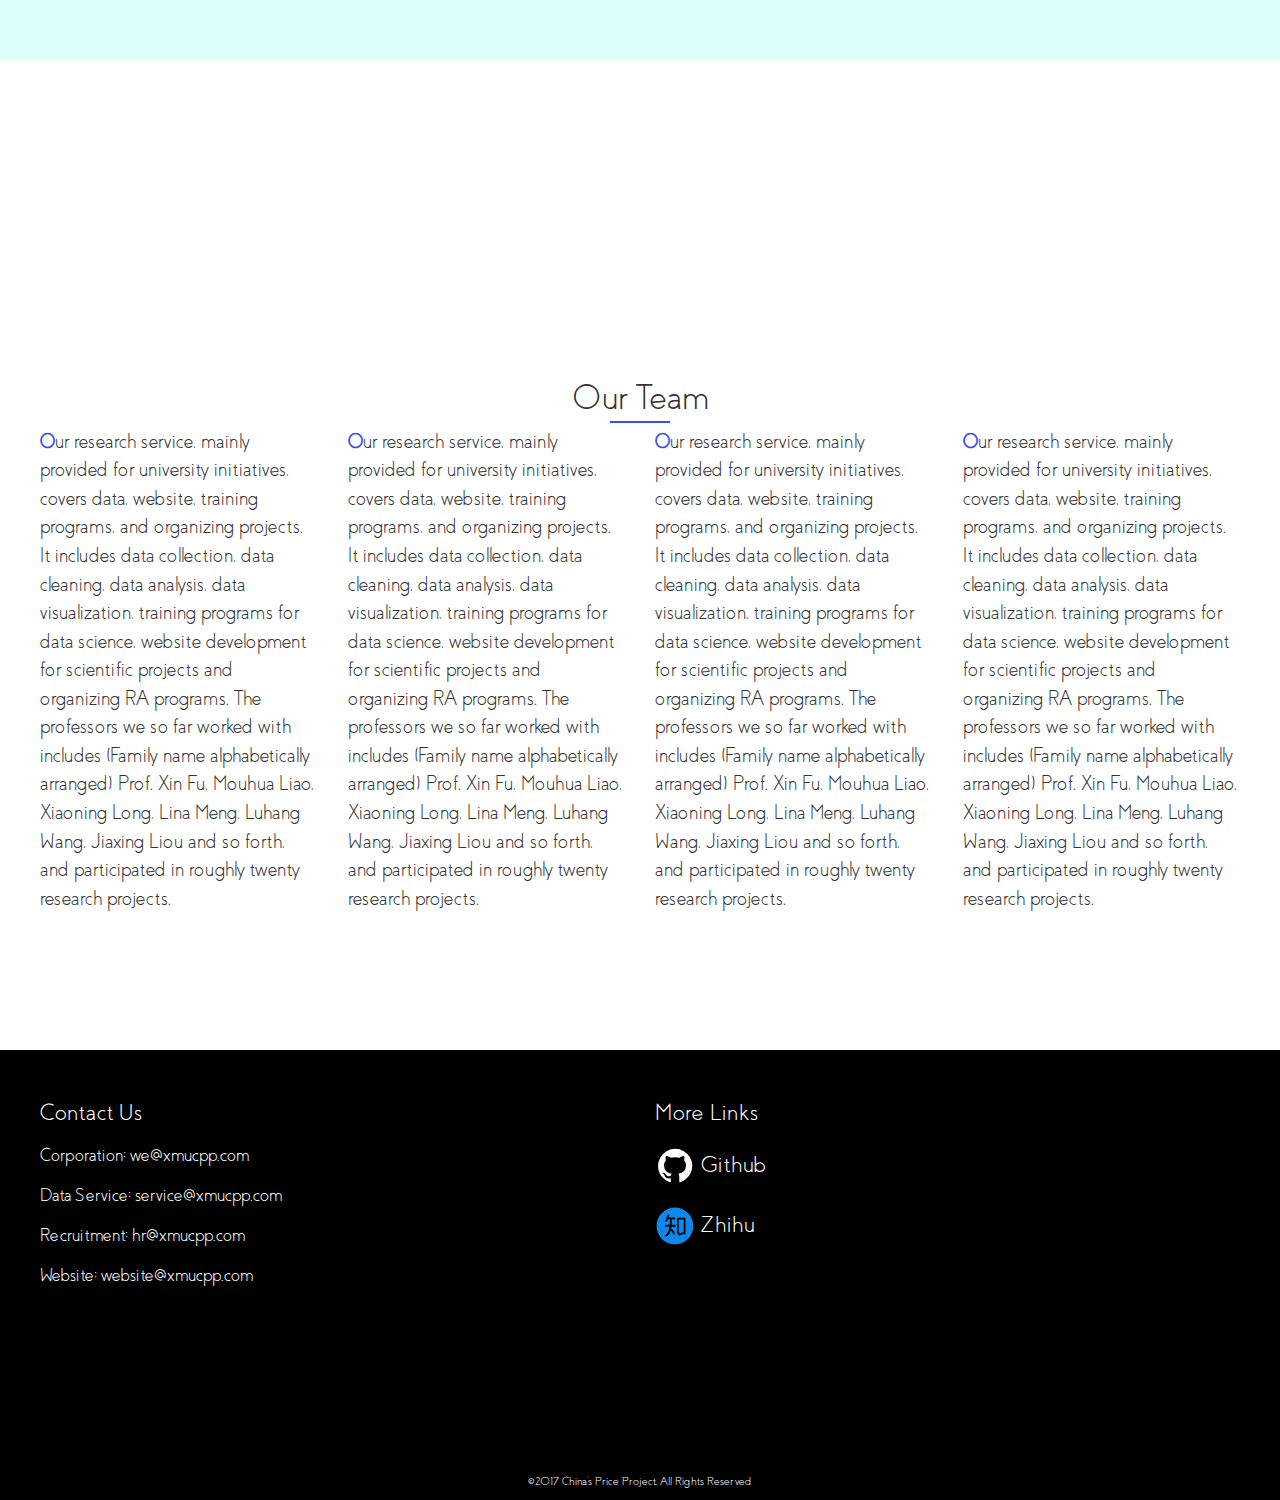
==== commit 12369a1f: "index2" ====
--- a/index2.html
+++ b/index2.html
@@ -2,245 +2,458 @@
 
 <head>
     <meta charset="utf8">
-    <title>index2</title>
+    <title>China's Price Project</title>
+    <meta name="viewport" id="viewport" content="width=320, initial-scale=1, maximum-scale=1, user-scalable=no">
+
+    <script src="js/jquery-3.2.0.min.js"></script>
+
+    <!--<script src="js/jquery.paroller.min.js"></script>-->
 
     <link rel="stylesheet" href="css/bootstrap.min.css">
-    <script src="js/jquery-3.2.0.min.js"></script>
     <link rel="stylesheet" href="css/index.css">
     <link rel="stylesheet" href="css/nav.css">
-    <link rel="stylesheet" href="css/pace.css">
-
+    <!--<link rel="stylesheet" href="css/pace.css">-->
+
+    <!-- font -->
+    <style>
+        @font-face {
+            font-family: 'CovesLight';
+            src: url('fonts/CovesLight.eot');
+            src: url('fonts/CovesLight.eot') format('embedded-opentype'),
+            url('fonts/CovesLight.woff2') format('woff2'),
+            url('fonts/CovesLight.woff') format('woff'),
+            url('fonts/CovesLight.ttf') format('truetype'),
+            url('fonts/CovesLight.svg#CovesLight') format('svg');
+        }
+
+        .CovesLight {
+            font-family: CovesLight, cursive;
+        }
+    </style>
 
 
 </head>
 
-<body class="Gothama">
-    <div class="pace">
-        <div class="pace-activity"></div>
-        <div class="pace-active"></div>
+<body class="CovesLight">
+
+<nav class="" id="nav">
+    <ul id="nav-right-menu">
+        <li><a href="#">Research</a></li>
+        <li><a href="#">Blog</a></li>
+        <li><a href="#">Team</a></li>
+        <li><a href="#">Service</a></li>
+        <!--<li>
+            <a href="#">aaa
+                <ul>
+                    <li>a</li>
+                    <li>a</li>
+                    <li>a</li>
+                </ul>
+            </a>
+
+        </li>-->
+    </ul>
+
+</nav>
+
+
+<header class="container section" id="welcome-page">
+    <div id="black"></div>
+    <div class="row" id="welcome-info">
+        <div class="col-md-3"></div>
+        <div class="col-md-6" style="padding: 3rem 0 3rem 0; /*background-color: rgba(34,34,34,0.5);*/ position: relative; margin-top: calc((100vh - 38rem) / 2)">
+            <h1 id="title" style="font-size: 6rem">China's Price Project</h1>
+            <h4 id="slogan" style="font-size: 3rem; margin-top: 4rem">All From Data, All About Data.</h4>
+            <!--<div class="color-block" style="background-color: rgba(34,34,34,0.8); bottom: -20% ; right: -30%; height: 30%; width: 70%;"></div>-->
+        </div>
+        <div class="col-md-3"></div>
+
     </div>
 
-    <nav class="" id="nav">
-        <ul id="nav-right-menu">
-            <li><a href="#">aa</a></li>
-            <li><a href="#">aa</a></li>
-            <li><a href="#">aa</a></li>
-            <li>
-                <a href="#">aaa
-                    <ul>
-                        <li>a</li>
-                        <li>a</li>
-                        <li>a</li>
-                    </ul>
-                </a>
-
-            </li>
-            <li><a href="#">aa</a></li>
-        </ul>
-
-    </nav>
-
-
-    <section class="welcome-page container section">
-        <div id="black"></div>
-        <div class="row" id="welcome-info">
-            <div class="col-md-3"></div>
+
+</header>
+<!--
+<section class="container section instruction"style="background-color: #eee; color: #f85313;">
+    <div class="row">
+        <div class="col-md-3"></div>
+        <div class="col-md-6">
+            <h1>
+                Instructions(Read Me):
+
+            </h1>
+
+            <p style="font-size: 2rem; text-align: center">
+                To continue our website, what I need are your contents to fill into the website pages.
+                <br>
+                Let's start with our HOME PAGE.
+                What I need is as follows:
+            </p>
+
+                <ul style="font-size: 2rem; color: #3d6bff;">
+                    <li>Menu options in the navigation bar. e.g Home, Research etc...</li>
+                    <li>"about us" description as you can see in the following part </li>
+                    <li>"about our project" description</li>
+                    <li>"tutorials" (or something similar)</li>
+                    <li>"our tech"(or something like that)</li>
+                    <li>"our personnel"</li>
+                    <li>"our services"</li>
+
+
+                </ul>
+            <p style="font-size: 2rem; text-align: center">
+                As for the content, you can refer to <a href="http://bpp.mit.edu/" target="_blank">BPP</a>
+                <br>
+                NOTE: I will be unable to continue until I get the content.
+                <br>
+                PS. All the materials are supposed to be in English.
+                <br>
+                <br>
+                The page is currently at <a href="http://xmucpp.github.io/index2.html">xmucpp.github.io/index2.html</a>
+                <br>
+                <br>
+                <p style="float:right;text-align: right">best, <br>Austin 2017/05/09</p>
+
+            </p>
+
+        </div>
+    </div>
+
+
+</section>
+-->
+
+<main style="/*background-image: linear-gradient(to top, #accbee 0%, #e7f0fd 100%);*/">
+    <section class="container section" style="background-color: #eee;/*background-image: linear-gradient(120deg, #fdfbfb 0%, #ebedee 100%);*/">
+        <div class="row">
+            <header class="col-md-12">
+                <h1>About Us</h1>
+            </header>
+            <div class="col-md-12">
+                <p>
+                    China’s Prices Project is an academic research program
+                    incorporating both online platform and big data technology to
+                    conduct relevant research in the domain of economics. Comprised
+                    of undergraduates, it serves as both a group of data-science and a
+                    team for scientific research.
+                    This project was founded and led by Guo Zhang from The Wang
+                    Yanan Institute for Studies in Economics (WISE) in Xiamen
+                    University. The advisors of the project (also from WISE) are Prof.
+                    Jiaming Mao and Prof. Wanlei Zhao. CPP’s team member covers
+                    most of the majors in XMU, and is currently expanding nationwide,
+                    even across. Our research centers on computing high-frequency
+                    price data online and the industrial organizations of internet
+                    platforms, ranging from the domain of economics to social science
+                    and business studies. Our work also involves the research on datascience.
+                    A series of data-related tasks(data collecting, cleaning,
+                    analyzing, visualization etc. ) are handled with Python codes. We
+                    have been(and will be) accumulating cross-disciplinary information
+                    in the field of economics, management, statistics, data science,
+                    computer science and software technology, and at the same time
+                    learning to cooperate, to properly manage a research project and
+                    to publicize the work through trials and errors. With our memories
+                    to hold, friendship to last.
+                    We look forward to pooling more efforts and further improving the
+                    way we organize, in the hope of making changes that will
+                    eventually benefit more people and organizations.
+                </p>
+            </div>
+
+
+        </div>
+
+
+    </section>
+
+
+    <section class="container section" style="background-color: #f9f4ed/*background-image: linear-gradient(135deg, #f5f7fa 0%, #c3cfe2 100%);*/">
+        <div class="row">
+            <header class="col-md-12">
+                <h1>Project Introduction</h1>
+            </header>
+
             <div class="col-md-6">
-                <h1 id="title">China's Price Project</h1>
-                <h4 id="slogan">All From Data, All About Data.</h4>
-            </div>
-            <div class="col-md-3"></div>
-
-        </div>
-
+                <h3>Calculating China’s High-Frequency online prices index</h3>
+                <p>
+                    Taking the Billion Prices Project(MIT)’s previous work for reference,
+                    our data comes mostly from web-scraping(data scraped from Ecommerce
+                    platforms like T-mall and JD ) and database,relying on
+                    data-mining technology. We cross-checked China's official CPI
+                    computation method to process our data accordingly. In the hope
+                    of rendering up-to-date information on price level and, at the same
+                    time, validating the credibility of the iSPI and iCPI indexes
+                    published by Ali and InciteData respectively. </p>
+            </div>
+
+            <div class="col-md-6">
+                <h3>Optimizing Searching & Platform Mechanism for
+                    Internet Platforms</h3>
+                <p>
+                    We extended the model about user search and platform design
+                    Levin proposed in 2004, studied how replacing the default search
+                    rank of product quality with individual sale volumes will affect the
+                    pricing strategy of retailers on relevant platforms. The result of the
+                    study can be used for retailing platforms to further optimize the
+                    algorithm of their search rank, to get better search results and
+                    increase the total social welfare. </p>
+
+            </div>
+
+        </div>
 
     </section>
 
-    <section class="container section"style="background-color: #eee; color: #f85313;">
+
+    <section class="container section" style="/*background-image: linear-gradient(to top, #e6e9f0 0%, #eef1f5 100%);*/">
         <div class="row">
-            <div class="col-md-3"></div>
-            <div class="col-md-6">
-                <h1>
-                    Instructions(Read Me):
-
-                </h1>
-
-                <p style="font-size: 2rem; text-align: center">
-                    To continue our website, what I need are your contents to fill into the website pages.
-                    <br>
-                    Let's start with our HOME PAGE.
-                    What I need is as follows:
-                </p>
-
-                    <ul style="font-size: 2rem; color: #3d6bff;">
-                        <li>Menu options in the navigation bar. e.g Home, Research etc...</li>
-                        <li>"about us" description as you can see in the following part </li>
-                        <li>"about our project" description</li>
-                        <li>"tutorials" (or something similar)</li>
-                        <li>"our tech"(or something like that)</li>
-                        <li>"our personnel"</li>
-                        <li>"our services"</li>
-
-
-                    </ul>
-                <p style="font-size: 2rem; text-align: center">
-                    As for the content, you can refer to <a href="http://bpp.mit.edu/" target="_blank">BPP</a>
-                    <br>
-                    NOTE: I will be unable to continue until I get the content.
-                    <br>
-                    PS. All the materials are supposed to be in English.
-                    <br>
-                    <br>
-                    The page is currently at <a href="http://xmucpp.github.io/index2.html">xmucpp.github.io/index2.html</a>
-                    <br>
-                    <br>
-                    <p style="float:right;text-align: right">best, <br>Austin 2017/05/09</p>
-
-                </p>
-                
-            </div>
-        </div>
-
-
+            <header class="col-md-12">
+                <h1>Tech Level</h1>
+            </header>
+            <div class="col-md-12">
+                <!--<h3>Calculating China’s High-Frequency online prices index</h3>-->
+                <p>
+                    We expertise in information technology like data science, scientific
+                    computation and page development. Such skills can be effectively
+                    used in empirical analysis, team management and presentation.
+                    Our cumulative knowledge on Python together with it’s commonly
+                    used, third-party libraries is meanwhile expanding, as well as the
+                    data collecting experience of tenths of websites, we deployed such
+                    resource to maintain and manage the general distributed
+                    framework of mass data, cleaning multiple forms of unstructured
+                    data and to conduct analysis based on econometrics and
+                    statistical models. The team have now been working on the field of
+                    data visualization, text mining and machine learning, together with
+                    the front-end and back-end development, and the third-party
+                    libraries of Python codes.
+                </p>
+            </div>
+        </div>
     </section>
 
 
-    <section class="container section" style="">
-
+    <section class="container section" style="background-color: #dcfffc;">
+        <div class="row">
+            <header class="col-md-12">
+                <h1>Research Service</h1>
+            </header>
+            <div class="col-md-12">
+                <!--<h3>Calculating China’s High-Frequency online prices index</h3>-->
+                <p>
+                    Our research service, mainly provided for university initiatives,
+                    covers data, website, training programs, and organizing projects. It
+                    includes data collection, data cleaning, data analysis, data
+                    visualization, training programs for data science, website
+                    development for scientific projects and organizing RA programs.
+                    The professors we so far worked with includes (Family name
+                    alphabetically arranged) Prof. Xin Fu, Mouhua Liao, Xiaoning Long,
+                    Lina Meng, Luhang Wang, Jiaxing Liou and so forth, and
+                    participated in roughly twenty research projects.
+                </p>
+            </div>
+        </div>
+    </section>
+
+
+    <section class="container section">
+        <div class="row">
+            <header class="col-md-12">
+                <h1>Our Team</h1>
+            </header>
+            <div class="col-md-3">
+                <!--<h3>Calculating China’s High-Frequency online prices index</h3>-->
+                <p>
+                    Our research service, mainly provided for university initiatives,
+                    covers data, website, training programs, and organizing projects. It
+                    includes data collection, data cleaning, data analysis, data
+                    visualization, training programs for data science, website
+                    development for scientific projects and organizing RA programs.
+                    The professors we so far worked with includes (Family name
+                    alphabetically arranged) Prof. Xin Fu, Mouhua Liao, Xiaoning Long,
+                    Lina Meng, Luhang Wang, Jiaxing Liou and so forth, and
+                    participated in roughly twenty research projects.
+                </p>
+            </div>
+            <div class="col-md-3">
+                <!--<h3>Calculating China’s High-Frequency online prices index</h3>-->
+                <p>
+                    Our research service, mainly provided for university initiatives,
+                    covers data, website, training programs, and organizing projects. It
+                    includes data collection, data cleaning, data analysis, data
+                    visualization, training programs for data science, website
+                    development for scientific projects and organizing RA programs.
+                    The professors we so far worked with includes (Family name
+                    alphabetically arranged) Prof. Xin Fu, Mouhua Liao, Xiaoning Long,
+                    Lina Meng, Luhang Wang, Jiaxing Liou and so forth, and
+                    participated in roughly twenty research projects.
+                </p>
+            </div>
+            <div class="col-md-3">
+                <!--<h3>Calculating China’s High-Frequency online prices index</h3>-->
+                <p>
+                    Our research service, mainly provided for university initiatives,
+                    covers data, website, training programs, and organizing projects. It
+                    includes data collection, data cleaning, data analysis, data
+                    visualization, training programs for data science, website
+                    development for scientific projects and organizing RA programs.
+                    The professors we so far worked with includes (Family name
+                    alphabetically arranged) Prof. Xin Fu, Mouhua Liao, Xiaoning Long,
+                    Lina Meng, Luhang Wang, Jiaxing Liou and so forth, and
+                    participated in roughly twenty research projects.
+                </p>
+            </div>
+            <div class="col-md-3">
+                <!--<h3>Calculating China’s High-Frequency online prices index</h3>-->
+                <p>
+                    Our research service, mainly provided for university initiatives,
+                    covers data, website, training programs, and organizing projects. It
+                    includes data collection, data cleaning, data analysis, data
+                    visualization, training programs for data science, website
+                    development for scientific projects and organizing RA programs.
+                    The professors we so far worked with includes (Family name
+                    alphabetically arranged) Prof. Xin Fu, Mouhua Liao, Xiaoning Long,
+                    Lina Meng, Luhang Wang, Jiaxing Liou and so forth, and
+                    participated in roughly twenty research projects.
+                </p>
+            </div>
+        </div>
+    </section>
+</main>
+
+
+
+
+<footer class="container section" id="footer">
     <div class="row">
-
-        <div class="col-md-12">
-            <h1>subtitle h1 </h1>
-            <h2>subtitle h2</h2>
-        </div>
-        <div class="col-md-4">
-            <h3>h3 title</h3>
-            <p>this is a paragraph this is a paragraph this is a paragraph this is a paragraph this is a paragraph this is a paragraph this is a paragraph this is a paragraph this is a paragraph this is a paragraph </p>
-        </div>
-        <div class="col-md-4">
-            <h3>h3 title</h3>
-            <p>this is a paragraph this is a paragraph this is a paragraph this is a paragraph this is a paragraph this is a paragraph this is a paragraph this is a paragraph this is a paragraph this is a paragraph </p>
-        </div>
-        <div class="col-md-4">
-            <h3>h3 title</h3>
-            <p>this is a paragraph this is a paragraph this is a paragraph this is a paragraph this is a paragraph this is a paragraph this is a paragraph this is a paragraph this is a paragraph this is a paragraph </p>
+        <div class="col-md-6">
+            <h3>Contact Us</h3>
+            <h4 class="email">Corporation: we@xmucpp.com</h4>
+            <h4 class="email">Data Service: service@xmucpp.com</h4>
+            <h4 class="email">Recruitment: hr@xmucpp.com</h4>
+            <h4 class="email">Website: website@xmucpp.com</h4>
+        </div>
+        <div class="col-md-6">
+            <h3>More Links</h3>
+            <a href="https://github.com/xmucpp" id="github">
+                <h3><img class="icon" src="images/github.svg" alt="github">&nbsp;Github</h3>
+            </a>
+            <a href="https://zhuanlan.zhihu.com/xmucpp" id="zhihu">
+                <h3><img class="icon"  src="images/zhihu.svg" alt="zhihu">&nbsp;Zhihu</h3>
+            </a>
+            <h4></h4>
+            <h4></h4>
         </div>
 
     </div>
 
 
-
-    <!--<div class="row">
-
-        <div id="myCarousel" class="carousel slide">
-            &lt;!&ndash; 轮播（Carousel）指标 &ndash;&gt;
-            <ol class="carousel-indicators">
-                <li data-target="#myCarousel" data-slide-to="0" class="active"></li>
-                <li data-target="#myCarousel" data-slide-to="1"></li>
-                <li data-target="#myCarousel" data-slide-to="2"></li>
-            </ol>
-            &lt;!&ndash; 轮播（Carousel）项目 &ndash;&gt;
-            <div class="carousel-inner">
-                <div class="item active">
-                    <img src="images/python.png" alt="First slide">
-                </div>
-                <div class="item">
-                    <img src="images/latex.png" alt="Second slide">
-                </div>
-                <div class="item">
-                    <img src="images/cpplogo.png" alt="Third slide">
-                </div>
-            </div>
-            &lt;!&ndash; 轮播（Carousel）导航 &ndash;&gt;
-            <a class="carousel-control left" href="#myCarousel"
-               data-slide="prev">&lsaquo;</a>
-            <a class="carousel-control right" href="#myCarousel"
-               data-slide="next">&rsaquo;</a>
-        </div>-->
-
-    </div>
-
-
-
-</section>
-
-<section class="container section">
-
-    <div class="row">
-
-        <div class="col-md-6">
-            <h3>About Us</h3>
-            <p>
-                This part will be illustrating who we are, what we are doing. With no more than 150 words. <br>NOTE that ALL IN ENGLISH!
-            </p>
-        </div>
-
-        <div class="col-md-6">
-            <h3>About Our Project</h3>
-            <p>
-                This part will be illustrating what our project is.  With no more than 150 words. <br>NOTE that ALL IN ENGLISH!
-            </p>
-
-        </div>
-
-    </div>
-
-</section>
+    <small id="copy">
+        &copy;2017 China's Price Project, All Rights Reserved
+    </small>
+</footer>
 
 
 <script>
+
     (function () {
 
-         var $nav = $('#nav');
-         var $welcomeInfo = $('#welcome-info');
-         var $welcomePage = $('.welcome-page');
-         var $navRightMenu = $('#nav-right-menu');
-
-         function verticalAlign(JqueryElm) {
-           var parentHeight = JqueryElm.parent().height();
-           var selfHeight = JqueryElm.height();
-           var margin = (parentHeight - selfHeight) / 2;
-           JqueryElm.css('margin-top', margin);
-         }
-
+        //link empty a elements to constructing.html
+        $('a').attr('target', '_blank');
+        $('a[href="#"]').attr('href', 'constructing.html');
+
+
+        // meta viewport
+        function isMobile() {
+            return /Android|webOS|iPhone|iPad|iPod|BlackBerry|IEMobile|Opera Mini|Mobi/i.test(navigator.userAgent) ||
+                window.innerWidth < 500;
+        }
+
+        function setScale() {
+            if (window.top !== window) {
+                return;
+            }
+            var pageScale = 1;
+
+            var width = document.documentElement.clientWidth || 320;
+            var height = document.documentElement.clientHeight || 486;
+
+            if (width / height >= 320 / 486 && width < 768) {
+                pageScale = height / 486;
+            } else if (width / height < 320 / 486 && width < 768) {
+                pageScale = width / 320;
+            } else if (width >= 768 && width <= 1024) { // iPad
+                pageScale = width / 500
+            }
+//            console.log('screen.width', width, 'screen.height', height, 'setScale', pageScale);
+
+            // meta
+            var content = 'width=320, initial-scale=' + pageScale + ', maximum-scale=' + pageScale + ', user-scalable=no';
+            document.getElementById('viewport').setAttribute('content', content);
+        }
+
+        if (isMobile()) {
+            setScale();
+        }
+
+
+        //
+        var $nav = $('#nav');
+        var $welcomeInfo = $('#welcome-info');
+        var $welcomePage = $('#welcome-page');
+        var $navRightMenu = $('#nav-right-menu');
+        var $copy = $('#copy');
+
+        $copy.css({
+            'margin-left': ($copy.parent().width() - $copy.width())/2
+        });
+
+
+        function verticalCenter(JqueryElm) {
+        var parentHeight = JqueryElm.parent().height();
+        var selfHeight = JqueryElm.height();
+        var margin = (parentHeight - selfHeight) / 2;
+        JqueryElm.css('margin-top', margin);
+        }
+
+        $rows = $('section > .row');
+        verticalCenter($rows);
+
+
+        //centering
+        /*setInterval(function () {
+            /!*$navRightMenu.xyCenter();
+            $welcomeInfo.xyCenter({
+                direction: 'y'
+            });*!/
+            /!*$small.xyCenter({
+                direction:'x'
+            });*!/
+
+        }, 15);*/
+
+
+        $welcomePage.css({'background-image': 'url(images/innovation.jpg)'});
         setInterval(function () {
-            verticalAlign($navRightMenu);
-            verticalAlign($welcomeInfo);
-
-        },30);
-
-
-
-         $welcomePage.css({'background-image':'url(images/innovation.jpg)'});
-         setInterval(function(){
-             var imgUrl = ['url(images/money.jpg)','url(images/innovation.jpg)','url(images/coins.jpg)','url(images/arrow.jpg)'];
-             var imgChoice = Math.random()*10;
-             imgChoice = imgUrl[Math.floor(imgChoice)%4];
-             $welcomePage.css({'background-image':imgChoice});
-         }, 3500);
-
-
-
-
-         $(window).scroll(function () {
-             var windowScrollTop = $(window).scrollTop();
-             if( $nav && windowScrollTop < 300){
-                 $nav.css({'height':'7rem','background-color':'transparent'});
-
-             }else if(windowScrollTop >= 300){
-                 $nav.css({'height':'5rem','background-color':'#222'});
-             }
-         });
-
-
-
-
-         $(window).resize(function(){
-             verticalAlign($welcomeInfo)
-         })
-
-    })()
-
+            var imgUrl = ['url(images/money.jpg)', 'url(images/innovation.jpg)', 'url(images/coins.jpg)', 'url(images/arrow.jpg)'];
+            var imgChoice = Math.random() * 10;
+            imgChoice = imgUrl[Math.floor(imgChoice) % 4];
+            $welcomePage.css({'background-image': imgChoice});
+        }, 3500);
+
+
+        $(window).scroll(function () {
+            var windowScrollTop = $(window).scrollTop();
+            if ($nav && windowScrollTop < window.innerHeight - 150) {
+                $nav.css({'height': '10rem', 'background-color': 'transparent'});
+                $navRightMenu.css({'margin-top':'calc((10rem - 3rem) / 2)'});
+
+            } else if (windowScrollTop >= window.innerHeight - 150) {
+                $nav.css({'height': '6rem', 'background-color': '#000'});
+                $navRightMenu.css({'margin-top':'calc((6rem - 3rem) / 2)'});
+
+            }
+        });
+
+
+    })(window)
 
 
 </script>
--- a/css/index.css
+++ b/css/index.css
@@ -1,46 +1,96 @@
+/* For index.html 2.0 */
 ::selection {
-  background-color: #aaa; }
-
-@font-face {
-  font-family: 'Gothama';
-  src: url("fonts/58ec68d5f629d80dbc71b34b.gif");
-  src: url("fonts/58ec68d5f629d80dbc71b34b.gif") format("embedded-opentype"), url("fonts/58ec68d5f629d80dbc71b34b.bmp") format("woff"), url("fonts/58ec68d5f629d80dbc71b34b.jpg") format("truetype"), url("fonts/58ec68d5f629d80dbc71b34b.png") format("svg"); }
-.Gothama {
-  font-family: Arial !important; }
+  background-color: rgba(55, 80, 235, 0.2); }
 
 .body {
   margin: 0; }
 
 .section {
+  padding: 3rem 40px 3rem 40px;
   width: 100%;
   margin: 0 !important;
-  min-height: 20rem; }
+  min-height: 110vh; }
   .section h1, .section h2, .section h3, .section h4, .section h5, .section h6 {
-    text-align: center; }
+    text-align: center;
+    text-transform: capitalize;
+    position: relative;
+    display: block; }
+  .section h1:after {
+    content: '';
+    position: absolute;
+    bottom: -5px;
+    width: 6rem;
+    height: 2px;
+    background-color: #3750eb;
+    right: calc((100% - 6rem) / 2); }
+  .section p {
+    font-size: 2rem; }
+  .section p::first-letter {
+    color: #3750eb;
+    font-weight: bold; }
 
-.welcome-page {
-  height: 100vh;
+#welcome-page {
+  min-height: 100vh;
+  height: 100vh !important;
   -webkit-transition: ease 1000ms;
   -moz-transition: ease 1000ms;
   -ms-transition: ease 1000ms;
   -o-transition: ease 1000ms;
   transition: ease 1000ms;
   background-repeat: no-repeat;
-  background-position: 0 0; }
-  .welcome-page #black {
+  background-position: 0 0;
+  background-size: cover; }
+  #welcome-page #black {
     position: absolute;
     width: 100%;
     height: 100%;
     top: 0;
     left: 0;
     background-color: #222;
-    opacity: 0.8; }
-  .welcome-page h1, .welcome-page h2, .welcome-page h3, .welcome-page h4, .welcome-page h5, .welcome-page h6 {
+    opacity: 0.5; }
+  #welcome-page h1, #welcome-page h2, #welcome-page h3, #welcome-page h4, #welcome-page h5, #welcome-page h6 {
     color: #fff;
     text-align: center; }
-  .welcome-page #title {
+  #welcome-page #title {
     text-transform: uppercase; }
-  .welcome-page #slogan {
+  #welcome-page #slogan {
     text-transform: capitalize; }
+  #welcome-page .color-block {
+    position: absolute; }
+
+#footer {
+  position: relative;
+  margin-top: 3rem;
+  bottom: 0;
+  width: 100%;
+  min-height: 50vh;
+  background-color: #000;
+  color: #fff; }
+  #footer h1, #footer h2, #footer h3, #footer h4, #footer h5, #footer h6 {
+    text-align: left; }
+  #footer .email {
+    text-transform: none;
+    margin-top: 2rem; }
+  #footer small {
+    position: absolute;
+    bottom: 1rem;
+    width: 100%;
+    text-align: center; }
+  #footer .icon {
+    width: 4rem; }
+  #footer a {
+    color: #fff;
+    text-decoration: none;
+    -webkit-transition: ease 300ms;
+    -moz-transition: ease 300ms;
+    -ms-transition: ease 300ms;
+    -o-transition: ease 300ms;
+    transition: ease 300ms; }
+  #footer a:hover {
+    text-decoration: none; }
+  #footer #github:hover {
+    color: #888; }
+  #footer #zhihu:hover {
+    color: #0d79d1; }
 
 /*# sourceMappingURL=index.css.map */
--- a/css/nav.css
+++ b/css/nav.css
@@ -1,3 +1,4 @@
+/* for navbar */
 /**{
     -webkit-transition: ease $navTransitionTime ;
     -moz-transition: ease $navTransitionTime ;
@@ -20,15 +21,20 @@
   z-index: 999; }
 
 #nav-right-menu {
+  margin-top: calc((10rem - 3rem) / 2);
   text-transform: uppercase;
   list-style: none;
   float: right;
   padding: 0;
-  margin: 0;
   color: #fff;
   position: relative;
   right: -10px;
-  font-size: 2.5rem; }
+  font-size: 2.5rem;
+  -webkit-transition: ease 400ms;
+  -moz-transition: ease 400ms;
+  -ms-transition: ease 400ms;
+  -o-transition: ease 400ms;
+  transition: ease 400ms; }
   #nav-right-menu li {
     float: left;
     width: auto;
